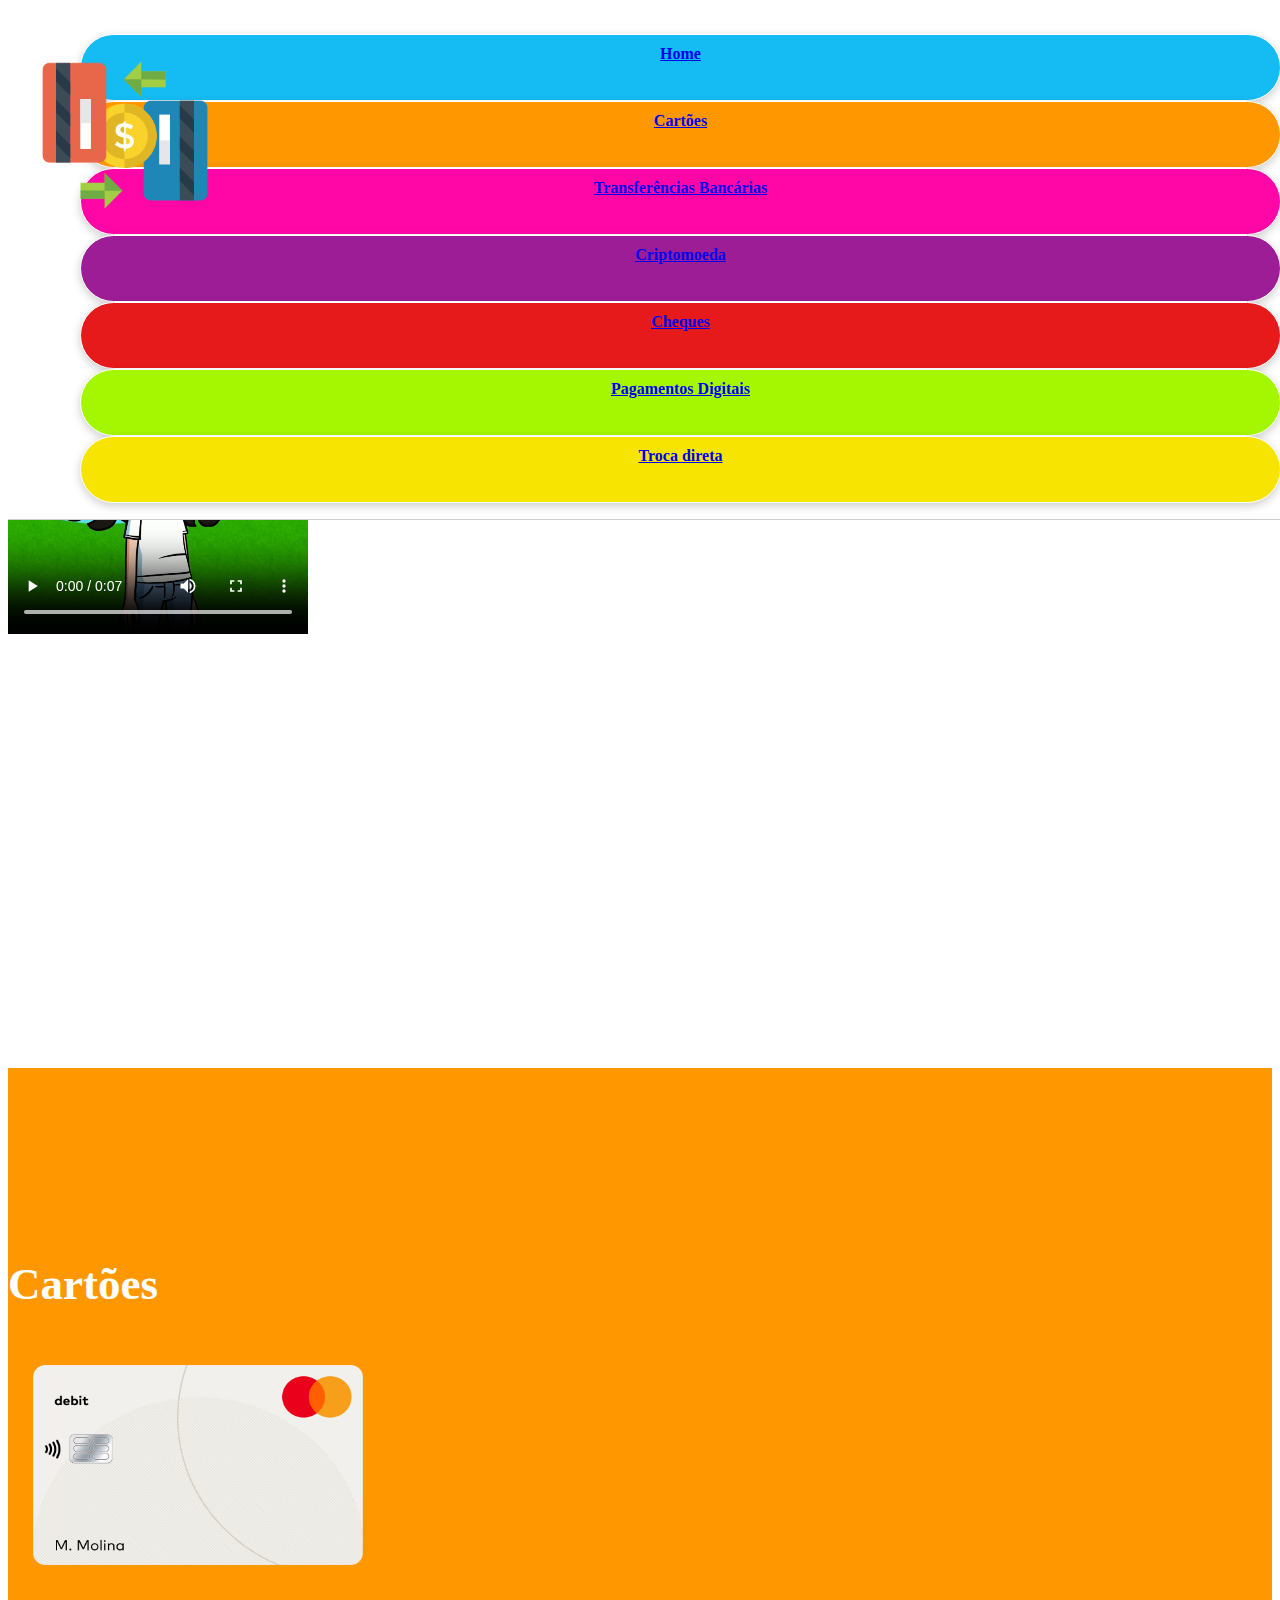
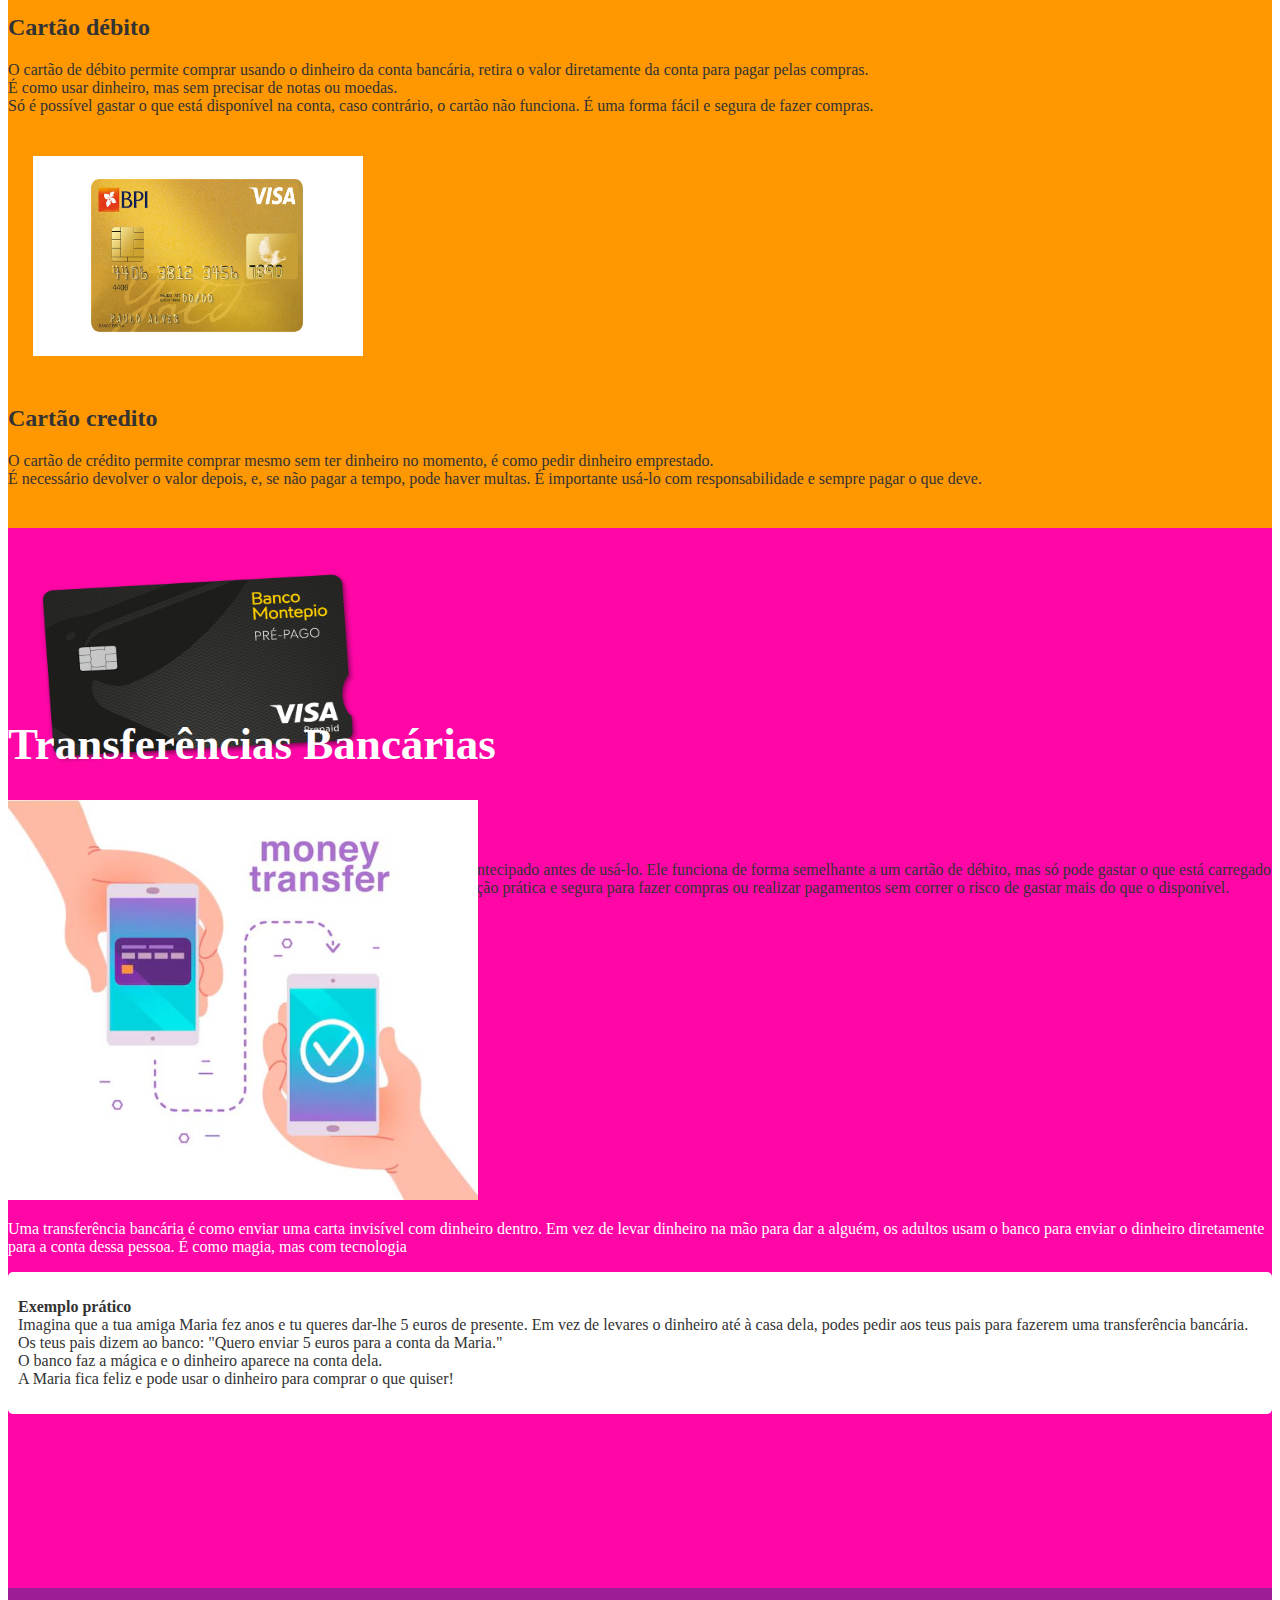
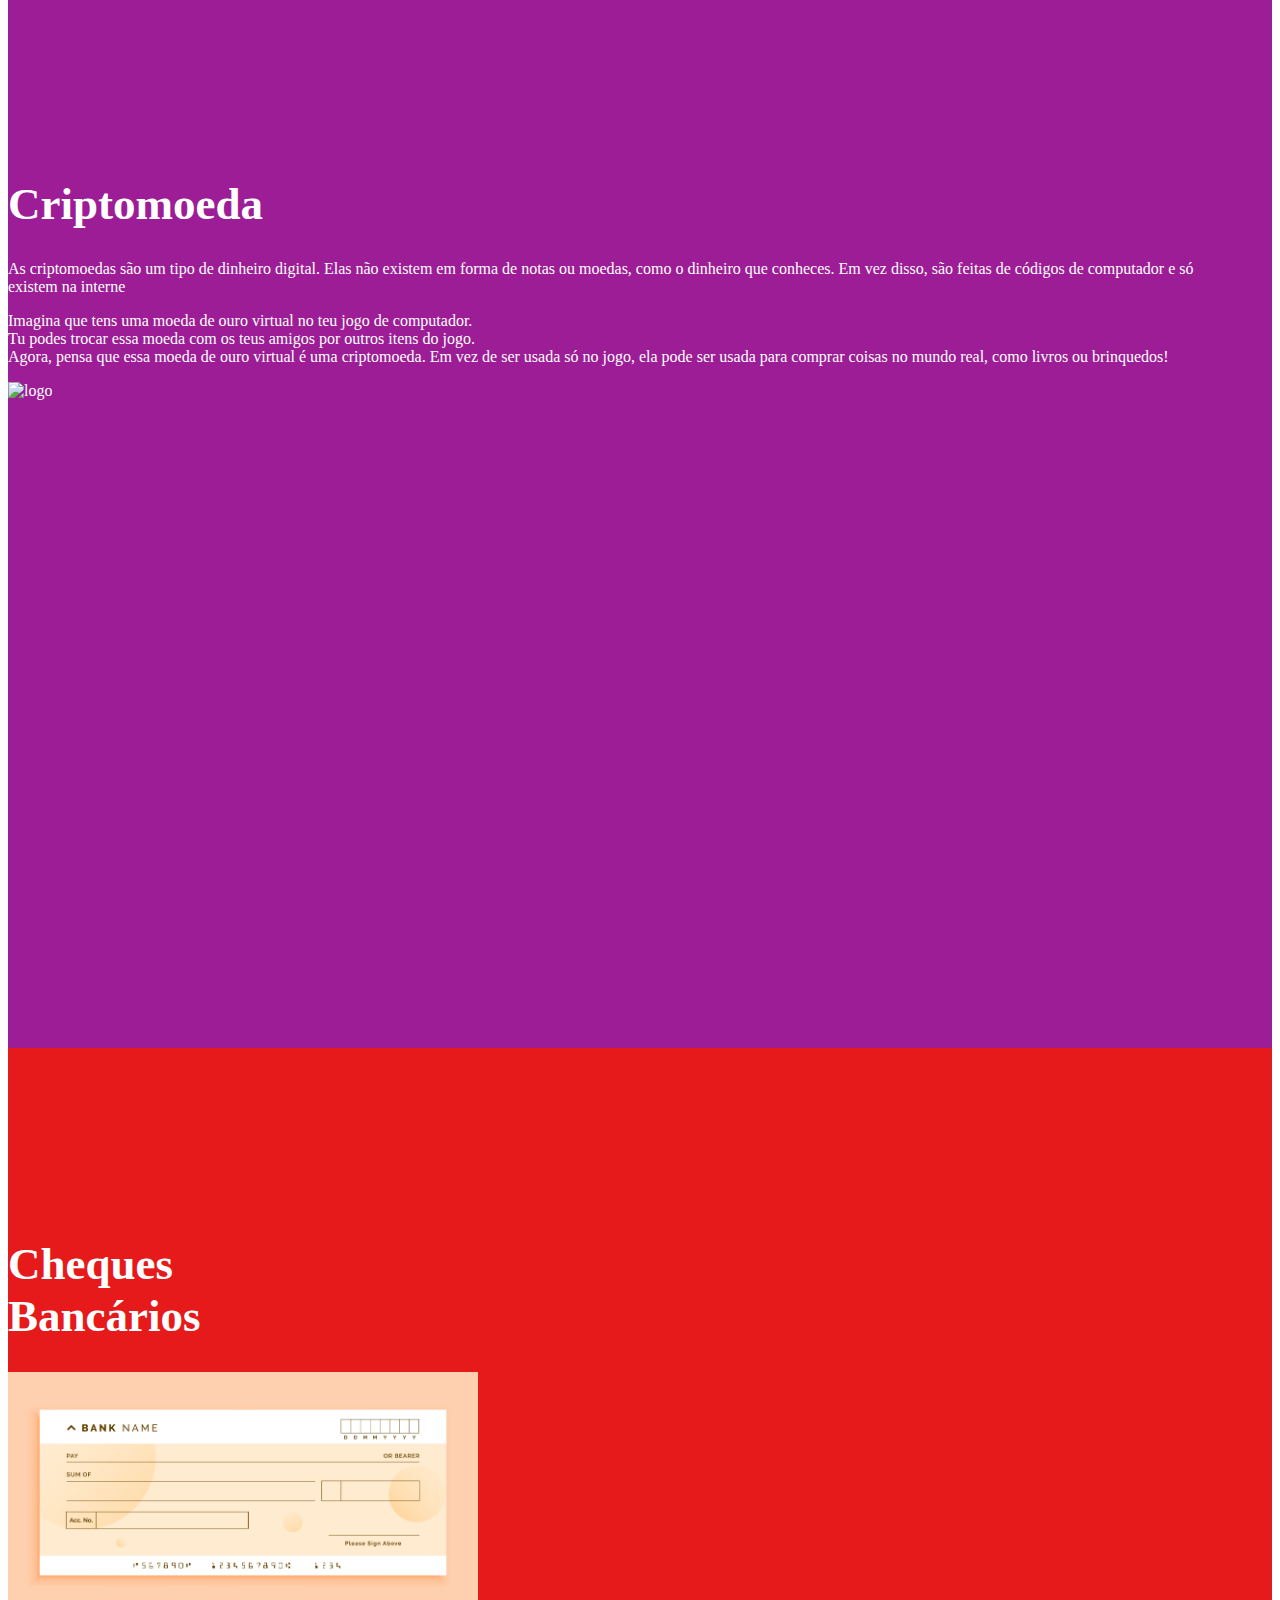
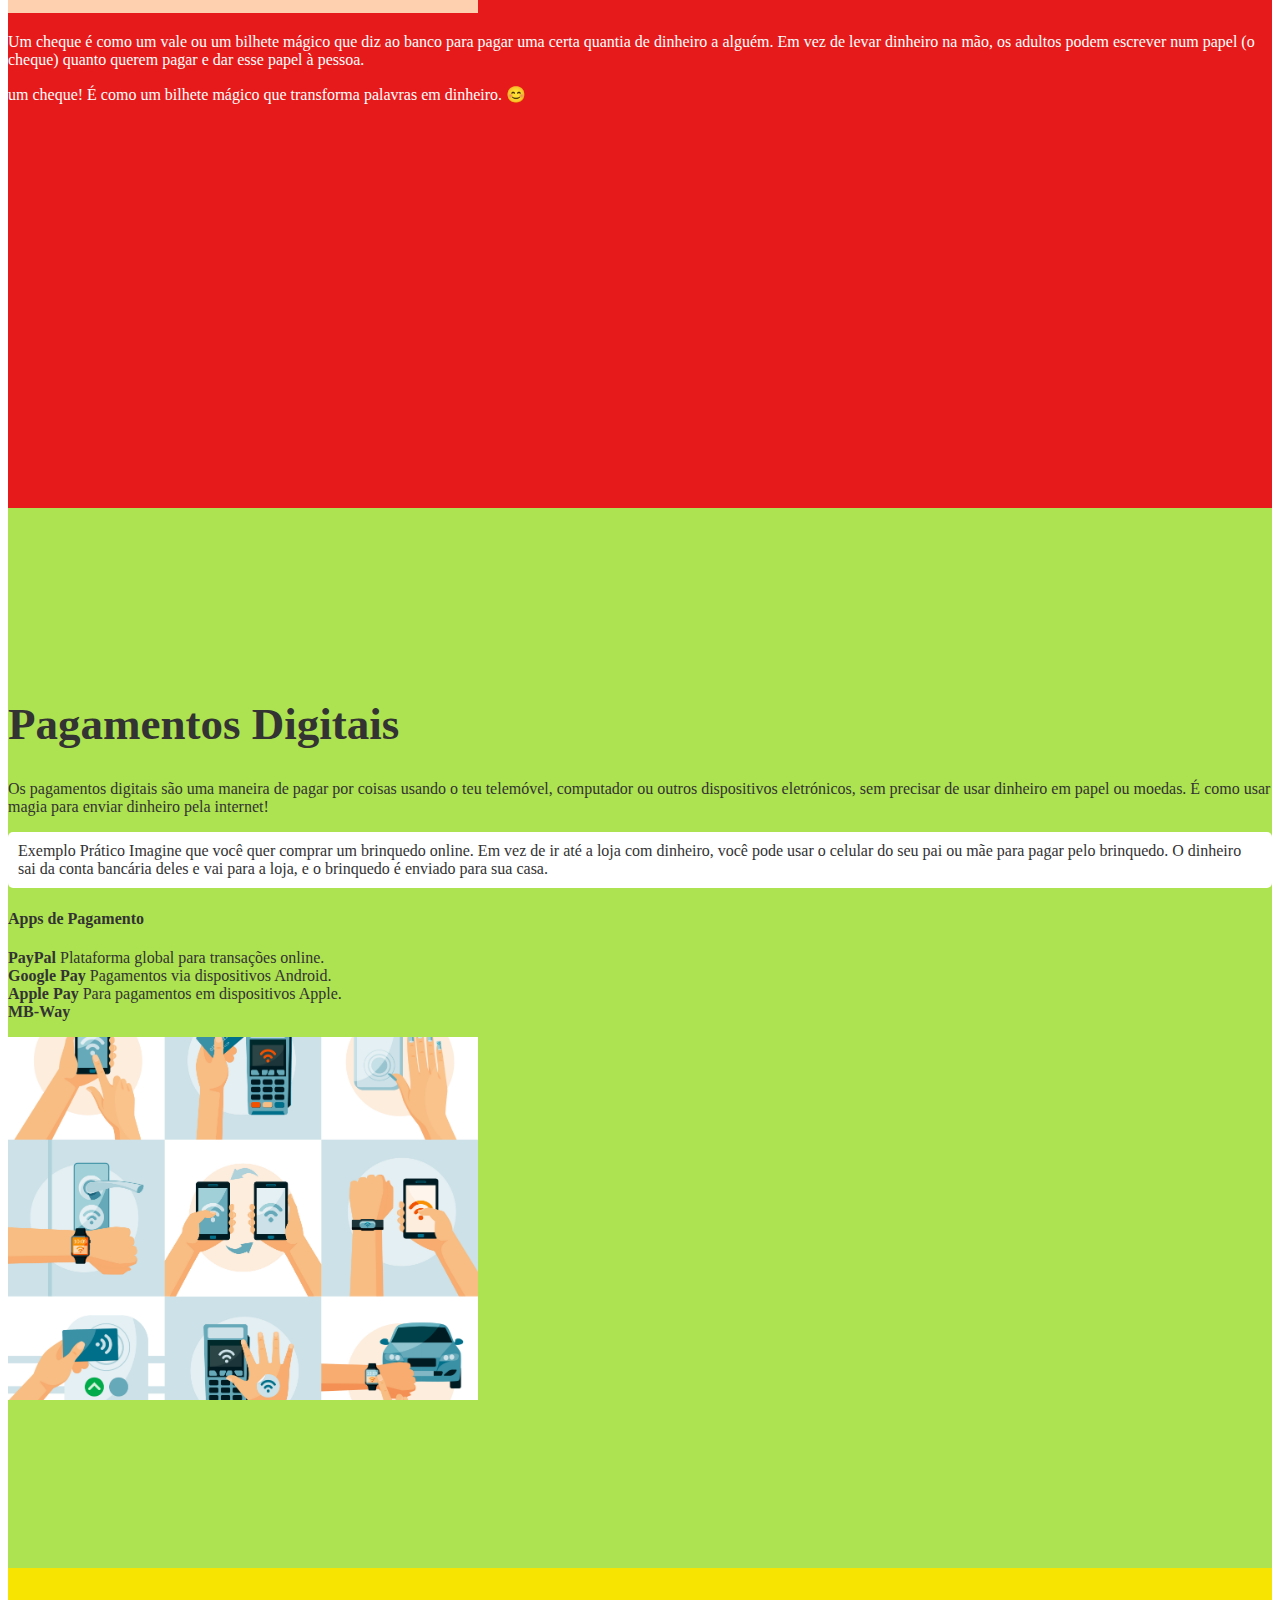
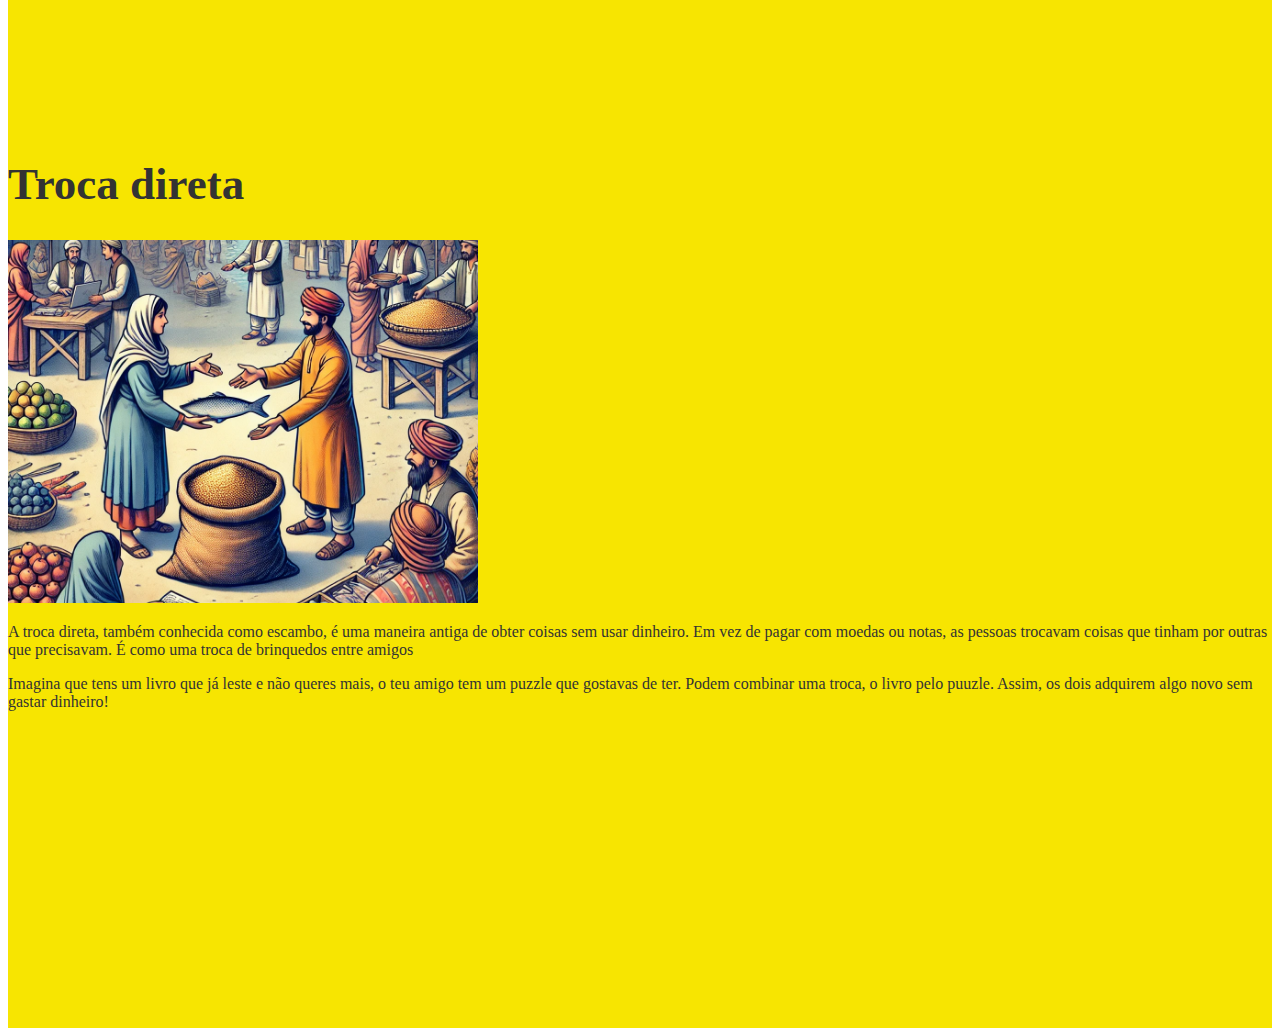
==== index.html @ fa51a108 "v4" ====
<!DOCTYPE html>
<html lang="pt">

<head>

    <meta charset="UTF-8">
    <meta name="viewport" content="width=device-width, initial-scale=1.0">
    <title>Métodos de pagamento </title>
    <link rel="stylesheet" href="styles.css" />
    <link rel="stylesheet" href="https://unpkg.com/aos@next/dist/aos.css" />
    <link href="https://cdn.jsdelivr.net/npm/bootstrap@5.0.2/dist/css/bootstrap.min.css" rel="stylesheet"
        integrity="sha384-EVSTQN3/azprG1Anm3QDgpJLIm9Nao0Yz1ztcQTwFspd3yD65VohhpuuCOmLASjC" crossorigin="anonymous">

</head>

<body>
    <header class="p-3  text-white">
        <div class="container-fluid">
            <div class="d-flex " style=" width: 95%; margin: auto; ">
                <a href="#" class="d-flex align-items-center mb-2 mb-lg-0 text-white text-decoration-none"
                    style="margin-right: 50px;">
                    <img src="log-payment.png" alt="logo" style="    position: absolute;
                    height: 170px;
                    margin-top: 50px;">

                </a>
                <ul class="nav col-12 col-lg-auto me-lg-auto mb-2 justify-content-center mb-md-0 menu-li"
                    style="width: 100%;">
                    <li class="button"><a href="#home" class="nav-link px-2 text-white">Home</a></li>
                    <li class="button"><a href="#page1" class="nav-link px-2 text-white">Cartões</a></li>
                    <li class="button"><a href="#page2" class="nav-link px-2 text-white">Transferências Bancárias</a>
                    </li>
                    <li class="button"><a href="#page3" class="nav-link px-2 text-white">Criptomoeda </a></li>
                    <li class="button"><a href="#page4" class="nav-link px-2 text-white">Cheques</a></li>
                    <li class="button"><a href="#page5" class="nav-link px-2 text-white">Pagamentos Digitais</a></li>
                    <li class="button"><a href="#page6" class="nav-link px-2 text-white">Troca direta</a></li>
                    <!-- <li class="button"><a href="#" class="nav-link px-2 text-white">T </a></li>                                                         -->
                </ul>
            </div>
        </div>
    </header>
    <div class="body-site" id="home" style="height: 100vh">
        <div class="container-xxl">

            <div class="row align-items-center g-lg-5 py-5">
                <div class="col-lg-7 text-center text-lg-start">
                    <h1 class="display-4 fw-bold lh-1 mb-3">Métodos de pagamento </h1>
                    <p class="col-lg-10 fs-4">
                        Olá, pequenos exploradores! 🌟 Bem-vindos ao nosso incrível mundo de descobertas! Hoje, vamos
                        aprender sobre as diferentes formas de pagar pelas coisas que queremos comprar. Já te
                        perguntaste como as pessoas pagam por brinquedos, livros ou gelados? Vem connosco e desvenda
                        esse mistério de forma divertida! 🚀💰
                </div>
                <div class="col-md-10 mx-auto col-lg-5">
                    <div class="p-4 p-md-5 ">
                        <video width="300" height="300" controls autoplay>
                            <source src="Cíntia-VEED.mp4" type="video/mp4">
                            Seu navegador não suporta a reprodução de vídeos.
                        </video>
                    </div>
                </div>
            </div>



        </div>
    </div>
    <div class="body-site" id="page1" style="height: 100vh;  background: #FF9800;">
        <div class="container-xxl">
            <h1 style="color: white;">Cartões</h1>
            <div class="container">
                <div class="row row-cols-1 row-cols-sm-2 row-cols-md-3 g-3">
                    <div class="col">
                        <div class="card shadow-sm">
                            <img src="cdebito.png" alt="logo"
                                style="height: 170px;height: 200px;width: 330px;padding: 25px;margin: auto;">

                            <div class="card-body">
                                <h2>Cartão débito</h2>
                                <p class="card-text">
                                    O cartão de débito permite comprar usando o dinheiro da conta bancária, retira o
                                    valor diretamente da conta para pagar pelas compras.</br> É como usar dinheiro, mas
                                    sem precisar de notas ou moedas. </br>Só é possível gastar o que está disponível na
                                    conta, caso contrário, o cartão não funciona. É uma forma fácil e segura de fazer
                                    compras.
                                </p>
                            </div>
                        </div>
                    </div>
                    <div class="col">
                        <div class="card shadow-sm">
                            <img src="CartaoGold.jpg" alt="logo"
                                style="height: 170px;height: 200px;width: 330px;padding: 25px;margin: auto;">

                            <div class="card-body">
                                <h2>Cartão credito</h2>
                                <p class="card-text">
                                    O cartão de crédito permite comprar mesmo sem ter dinheiro no momento, é como pedir
                                    dinheiro emprestado.</br> É necessário devolver o valor depois, e, se não pagar a
                                    tempo, pode haver multas. É importante usá-lo com responsabilidade e sempre pagar o
                                    que deve.</br></br></br>
                                </p>
                            </div>
                        </div>
                    </div>
                    <div class="col">
                        <div class="card shadow-sm">
                            <img src="cartao-pre-pago.png" alt="logo"
                                style="height: 170px;height: 200px;width: 330px;padding: 25px;margin: auto;">
                            <div class="card-body">

                                <h2>Cartão pré-pago</h2>
                                <p class="card-text">
                                    O cartão pré-pago bancário é um tipo de cartão que se carrega um valor antecipado
                                    antes de usá-lo. Ele funciona de forma semelhante a um cartão de débito, mas só pode
                                    gastar o que está carregado no cartão. Não é necessário ter conta bancária para
                                    usá-lo, e ele é uma opção prática e segura para fazer compras ou realizar pagamentos
                                    sem correr o risco de gastar mais do que o disponível.
                                </p>

                            </div>
                        </div>
                    </div>
                </div>
            </div>
        </div>
    </div>
    <div class="body-site" id="page2" style="height: 100vh; background: #FF07A7;">
        <div class="container-xxl">
            <h1 style="color: white;">Transferências Bancárias</h1>

            <div class="row align-items-center g-lg-5 py-1">
                <div class="col-md-10 mx-auto col-lg-5">
                    <div class="p-4 p-md-5 ">
                        <img src="transfer.JPG" alt="logo" style="width: 470px;object-fit: cover;height: 400px;">
                    </div>
                </div>
                <div class="col-lg-7 text-center text-lg-start" style="color: white;">
                    <p class="  fs-5">
                        Uma transferência bancária é como enviar uma carta invisível com dinheiro dentro. Em vez de
                        levar dinheiro na mão para dar a alguém, os adultos usam o banco para enviar o dinheiro
                        diretamente para a conta dessa pessoa. É como magia, mas com tecnologia
                    </p>
                    <div style="background-color: white;
                    padding: 10px;
                    border-radius: 5px; color: #333">
                    <p class="  fs-6">
                        <b>Exemplo prático</b> </br>
                        Imagina que a tua amiga Maria fez anos e tu queres dar-lhe 5 euros de presente. Em vez de
                        levares o dinheiro até à casa dela, podes pedir aos teus pais para fazerem uma transferência
                        bancária.
                        </br>
                        Os teus pais dizem ao banco: "Quero enviar 5 euros para a conta da Maria."
                        </br>
                        O banco faz a mágica e o dinheiro aparece na conta dela.
                        </br>
                        A Maria fica feliz e pode usar o dinheiro para comprar o que quiser!
                    </p>
</div>
                </div>
            </div>
        </div>
    </div>
        <div class="body-site" id="page3" style="height: 100vh; background: #9D1D96;">
            <div class="container-xxl" style="color: white;">
                <h1>Criptomoeda </h1>

                <div class="row align-items-center g-lg-5 py-1">
                    <div class="col-lg-7 text-center text-lg-start" style="color: white;">
                        <p class="  fs-5">
                            As criptomoedas são um tipo de dinheiro digital. Elas não existem em forma de notas ou moedas, como o dinheiro que conheces. Em vez disso, são feitas de códigos de computador e só existem na interne
                        </p>

                        <p class="  fs-6">
                            Imagina que tens uma moeda de ouro virtual no teu jogo de computador.
                        </br>
                            Tu podes trocar essa moeda com os teus amigos por outros itens do jogo.
                        </br>
                            Agora, pensa que essa moeda de ouro virtual é uma criptomoeda. Em vez de ser usada só no jogo, ela pode ser usada para comprar coisas no mundo real, como livros ou brinquedos!
                            
                        </p>
                  
                    </div>
                    <div class="col-md-10 mx-auto col-lg-5">
                        <div class="p-4 p-md-5 ">
                            <img src="criptomoeda.JPG" alt="logo" style="width: 470px;object-fit: cover;height: 400px;">
                        </div>
                    </div>
                </div>

            </div>
        </div>
        <div class="body-site" id="page4" style="height: 100vh; background: #E61A1A;">

            <div class="container-xxl">
                <h1 style="color: white;">Cheques </br> Bancários

                </h1>
                <div class="row align-items-center g-lg-5 py-1">

                    <div class="col-md-10 mx-auto col-lg-5">
                        <div class="p-4 p-md-5 ">
                            <img src="cheque.jpg" alt="logo" style="width: 470px;object-fit: cover; ">
                        </div>
                    </div>
                    <div class="col-lg-7 text-center text-lg-start" style="color: white;">
                        <p class="  fs-4">
                            Um cheque é como um vale ou um bilhete mágico que diz ao banco para pagar uma certa quantia de dinheiro a alguém. Em vez de levar dinheiro na mão, os adultos podem escrever num papel (o cheque) quanto querem pagar e dar esse papel à pessoa.

                        </p>
                        <p class="  fs-4">um cheque! É como um bilhete mágico que transforma palavras em dinheiro. 😊
</p>
                    </div>
                </div>
            </div>
        </div>
        <div class="body-site" id="page5" style="height: 100vh;  background: #ADE250;">

            <div class="container-xxl">
                <h1>Pagamentos Digitais</h1>
                <div class="row align-items-center g-lg-5 py-0">

 
                    <div class="col-lg-7 text-center text-lg-start"  style="margin-top: 0; margin-bottom: 0;" >
                        <p class="  fs-4">
                            
                            Os pagamentos digitais são uma maneira de pagar por coisas usando o teu telemóvel, computador ou outros dispositivos eletrónicos, sem precisar de usar dinheiro em papel ou moedas. É como usar magia para enviar dinheiro pela internet!


                        </p>
                        <p style="background-color: white;
                        padding: 10px;
                        border-radius: 5px;">Exemplo Prático
                            Imagine que você quer comprar um brinquedo online. Em vez de ir até a loja com dinheiro, você pode usar o celular do seu pai ou mãe para pagar pelo brinquedo. O dinheiro sai da conta bancária deles e vai para a loja, e o brinquedo é enviado para sua casa.</p>
                        <h4>Apps de Pagamento</h4>
                        <ul style="    list-style: none;
                        padding-left: 0;
                        margin-left: 0;">
                        <li><b>PayPal</b>  Plataforma global para transações online.</li>
                        <li><b>Google Pay</b> Pagamentos via dispositivos Android.</li>
                        <li><b>Apple Pay </b> Para pagamentos em dispositivos Apple.</li>
                        <li><b>MB-Way</b></li>
                    </ul>


                    </div>
                        <div class="col-md-10 mx-auto col-lg-5">
                            <div class="p-4 p-md-5 ">
                                <img src="2869.jpg" alt="logo" style="width: 470px;object-fit: cover;max-height: 363px; ">
                            </div>
                        </div>
                    </div>
            </div>

        </div>
        <div class="body-site" id="page6" style="height: 100vh; background: #F7E501;">

            <div class="container-xxl">
                <h1>Troca direta</h1>

                <div class="row align-items-center g-lg-5 py-1">


                        <div class="col-md-10 mx-auto col-lg-5">
                            <div class="p-4 p-md-5 ">
                                <img src="troca.jpg" alt="logo" style="width: 470px;object-fit: cover; max-height: 363px;">
                            </div>
                        </div>
                        
                    <div class="col-lg-7 text-center text-lg-start"  >
                        <p class="  fs-4">
                            
                            A troca direta, também conhecida como escambo, é uma maneira antiga de obter coisas sem usar dinheiro. Em vez de pagar com moedas ou notas, as pessoas trocavam coisas que tinham por outras que precisavam. É como uma troca de brinquedos entre amigos

                        </p>
                        <p class="  fs-4">
                            
                            Imagina que tens um livro que já leste e não queres mais, o teu amigo tem um puzzle que gostavas de ter. Podem combinar uma troca, o livro pelo puuzle. Assim, os dois adquirem  algo novo sem gastar dinheiro!
                        </p>

                    </ul>


                    </div>
                    </div>
            </div>

            </div>
        </div>
        <script src="https://cdn.jsdelivr.net/npm/bootstrap@5.0.2/dist/js/bootstrap.bundle.min.js"
            integrity="sha384-MrcW6ZMFYlzcLA8Nl+NtUVF0sA7MsXsP1UyJoMp4YLEuNSfAP+JcXn/tWtIaxVXM"
            crossorigin="anonymous"></script>
</body>

</html>
---- styles.css ----
body {
	color: #333 !important;
}

header {
	border-bottom: 1px solid #ccc;
	background-color: #fff;
	min-height: 125px;
	align-content: center;
	position: fixed;
	width: 100%;
	top: 0;
	z-index: 9;
}

.menu-li li {
	min-width: 120px;
	min-height: 45px;
	border-radius: 40px;
	display: flex;
	flex-direction: row;
	justify-content: center;
	padding: 10px;
	font-weight: 600;
	margin-right: 15px;
	border: 1px solid #fff;
	box-shadow: 0 3px 10px rgba(0, 0, 0, 0.2);
}

.menu-li li:nth-child(1) {
	background-color: #14BCF3;
}

.menu-li li:nth-child(2) {
	background-color: #FF9800;
}

.menu-li li:nth-child(3) {
	background-color: #FF07A7;
}

.menu-li li:nth-child(4) {
	background-color: #9D1D96;
}

.menu-li li:nth-child(5) {
	background-color: #E61A1A;
}

.menu-li li:nth-child(6) {
	background-color: #A5F701;
}

.menu-li li:nth-child(7) {
	background-color: #F7E501;
}

.menu-li li:nth-child(8) {
	background-color: #009515;
}

.button {
	background-color: #3498db;
	color: white;
	padding: 10px 20px;
	font-size: 16px;
	border: none;
	border-radius: 5px;
	cursor: pointer;
	transition: transform 0.3s ease, box-shadow 0.3s ease;
}

.button:hover {
	transform: scale(1.1);
	box-shadow: 0 4px 15px rgba(0, 0, 0, 0.2);
}

.button:active {
	animation: vibrar 0.2s linear 2;
}

.body-site {
	padding-top: 160px;
}

h1 {
	font-size: 45px !important;
	font-weight: 700 !important;
}

@keyframes vibrar {
	0% {
		transform: translateX(0);
	}

	25% {
		transform: translateX(-3px);
	}

	50% {
		transform: translateX(3px);
	}

	75% {
		transform: translateX(-3px);
	}

	100% {
		transform: translateX(0);
	}
}
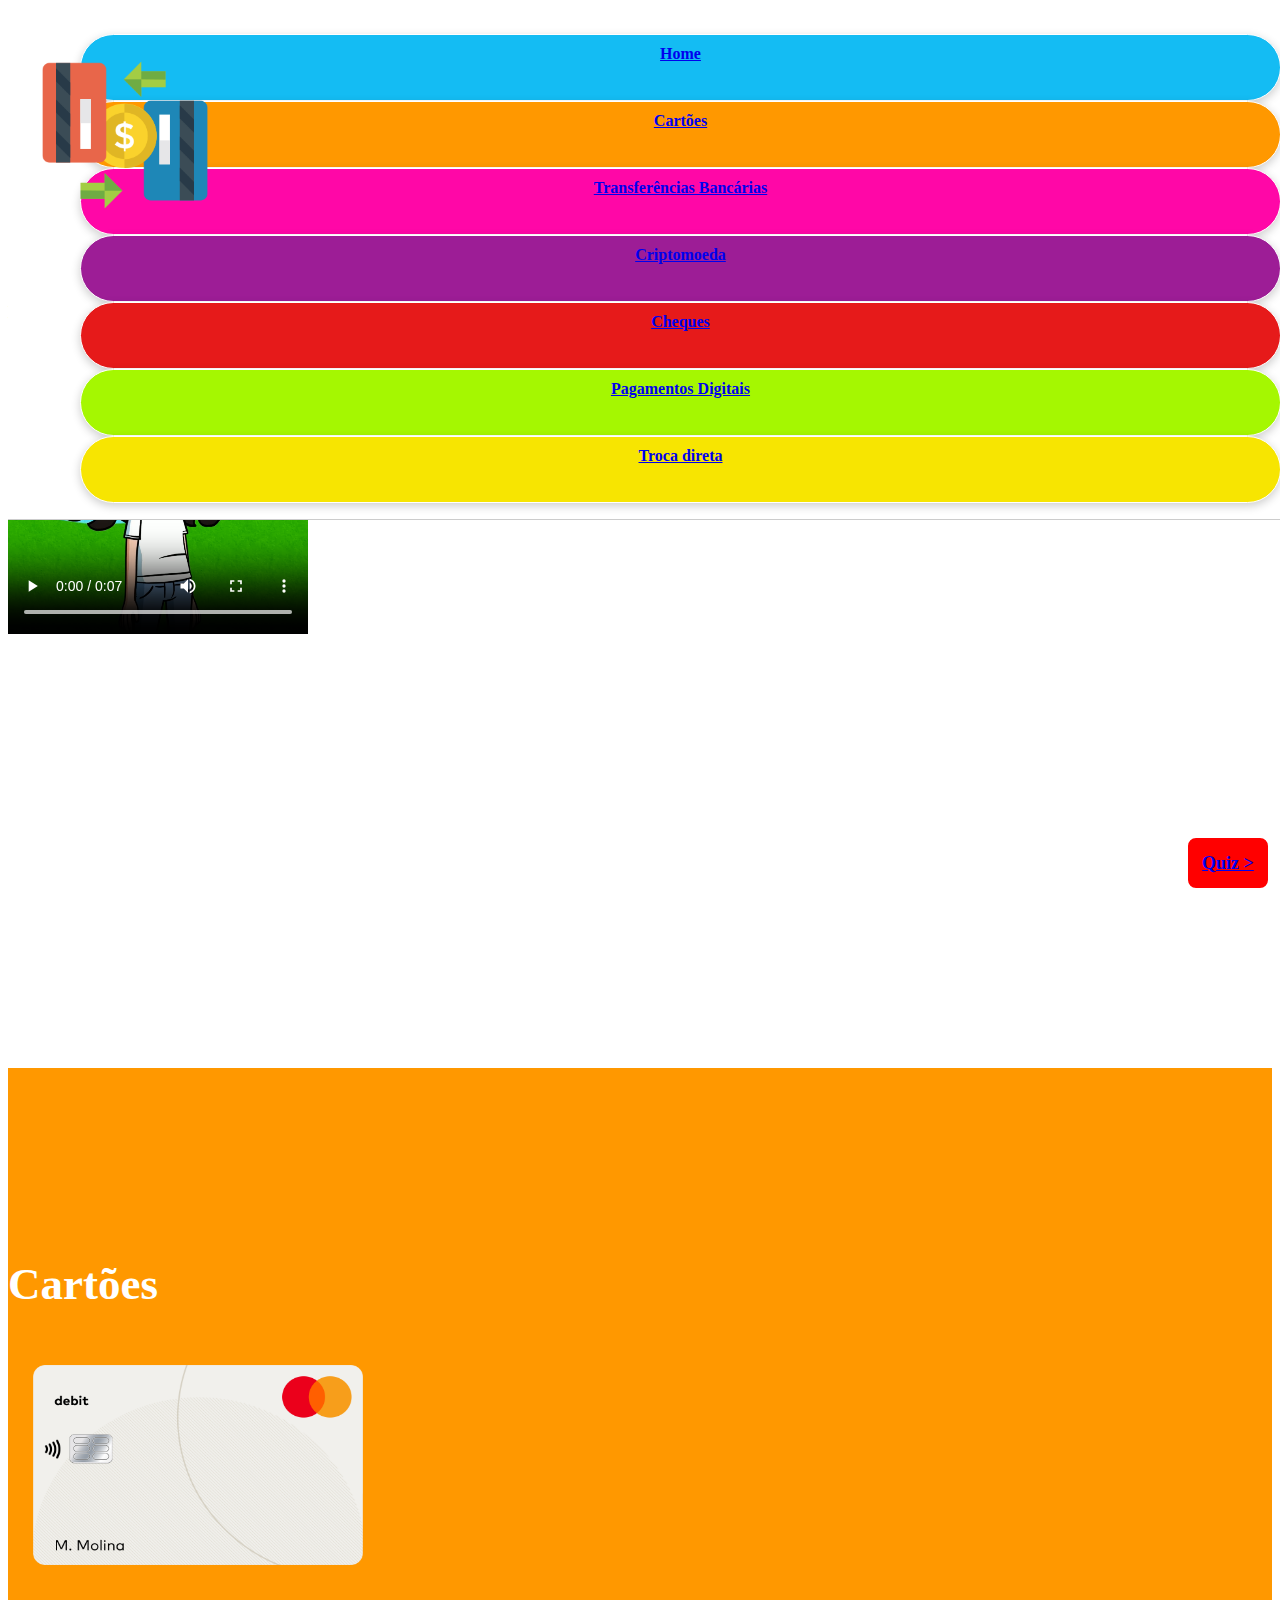
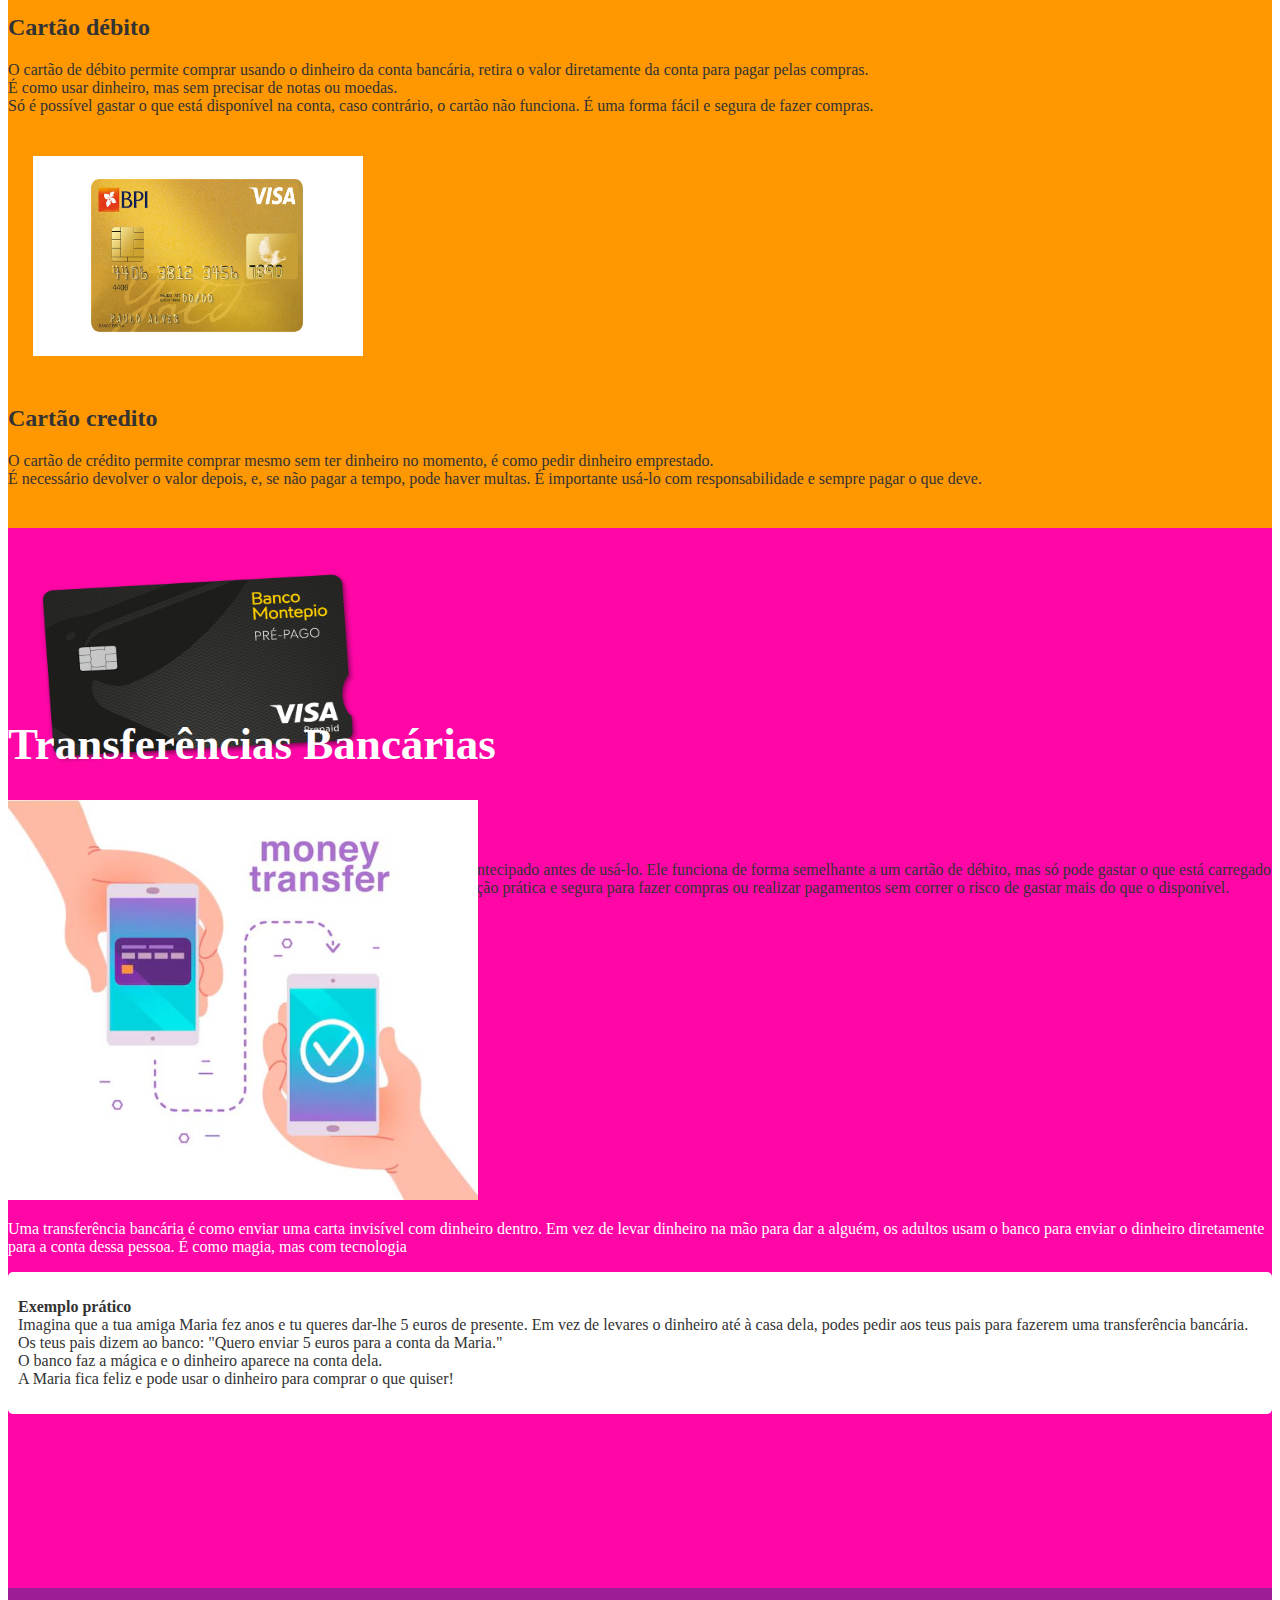
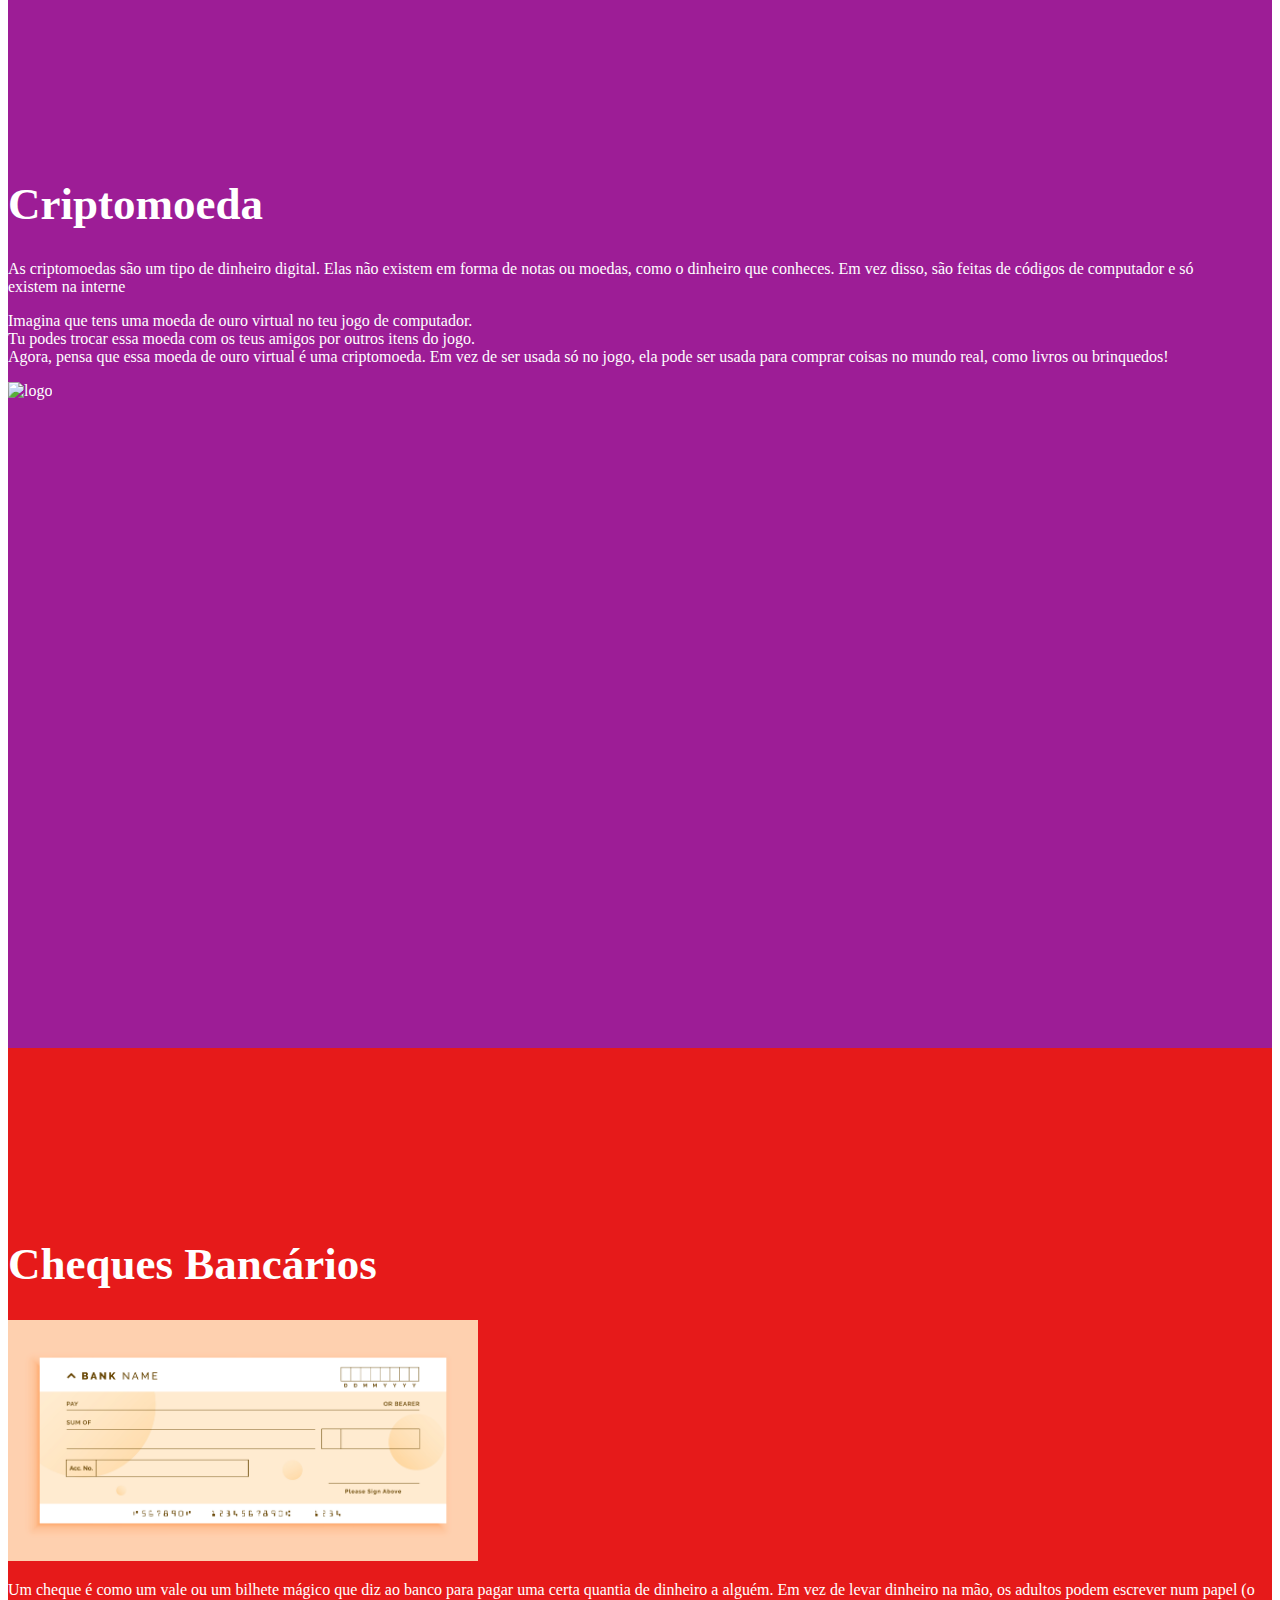
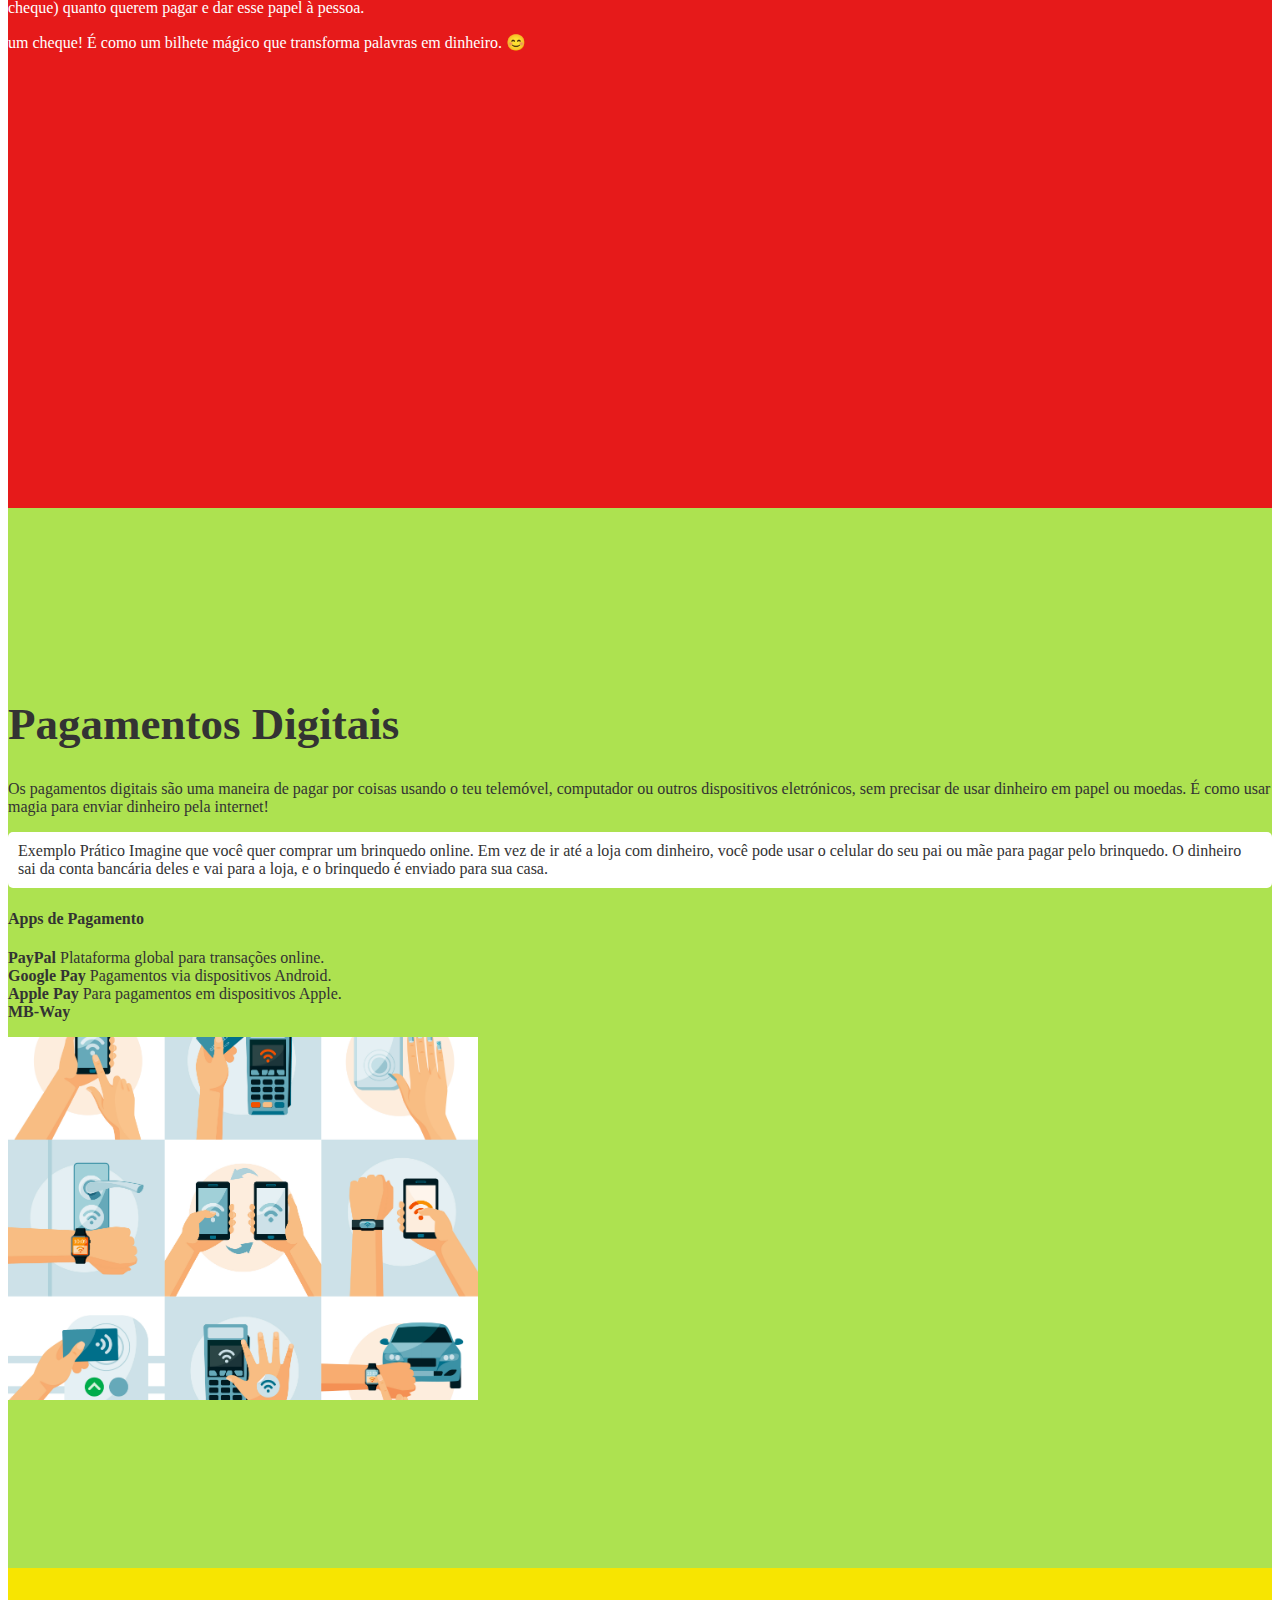
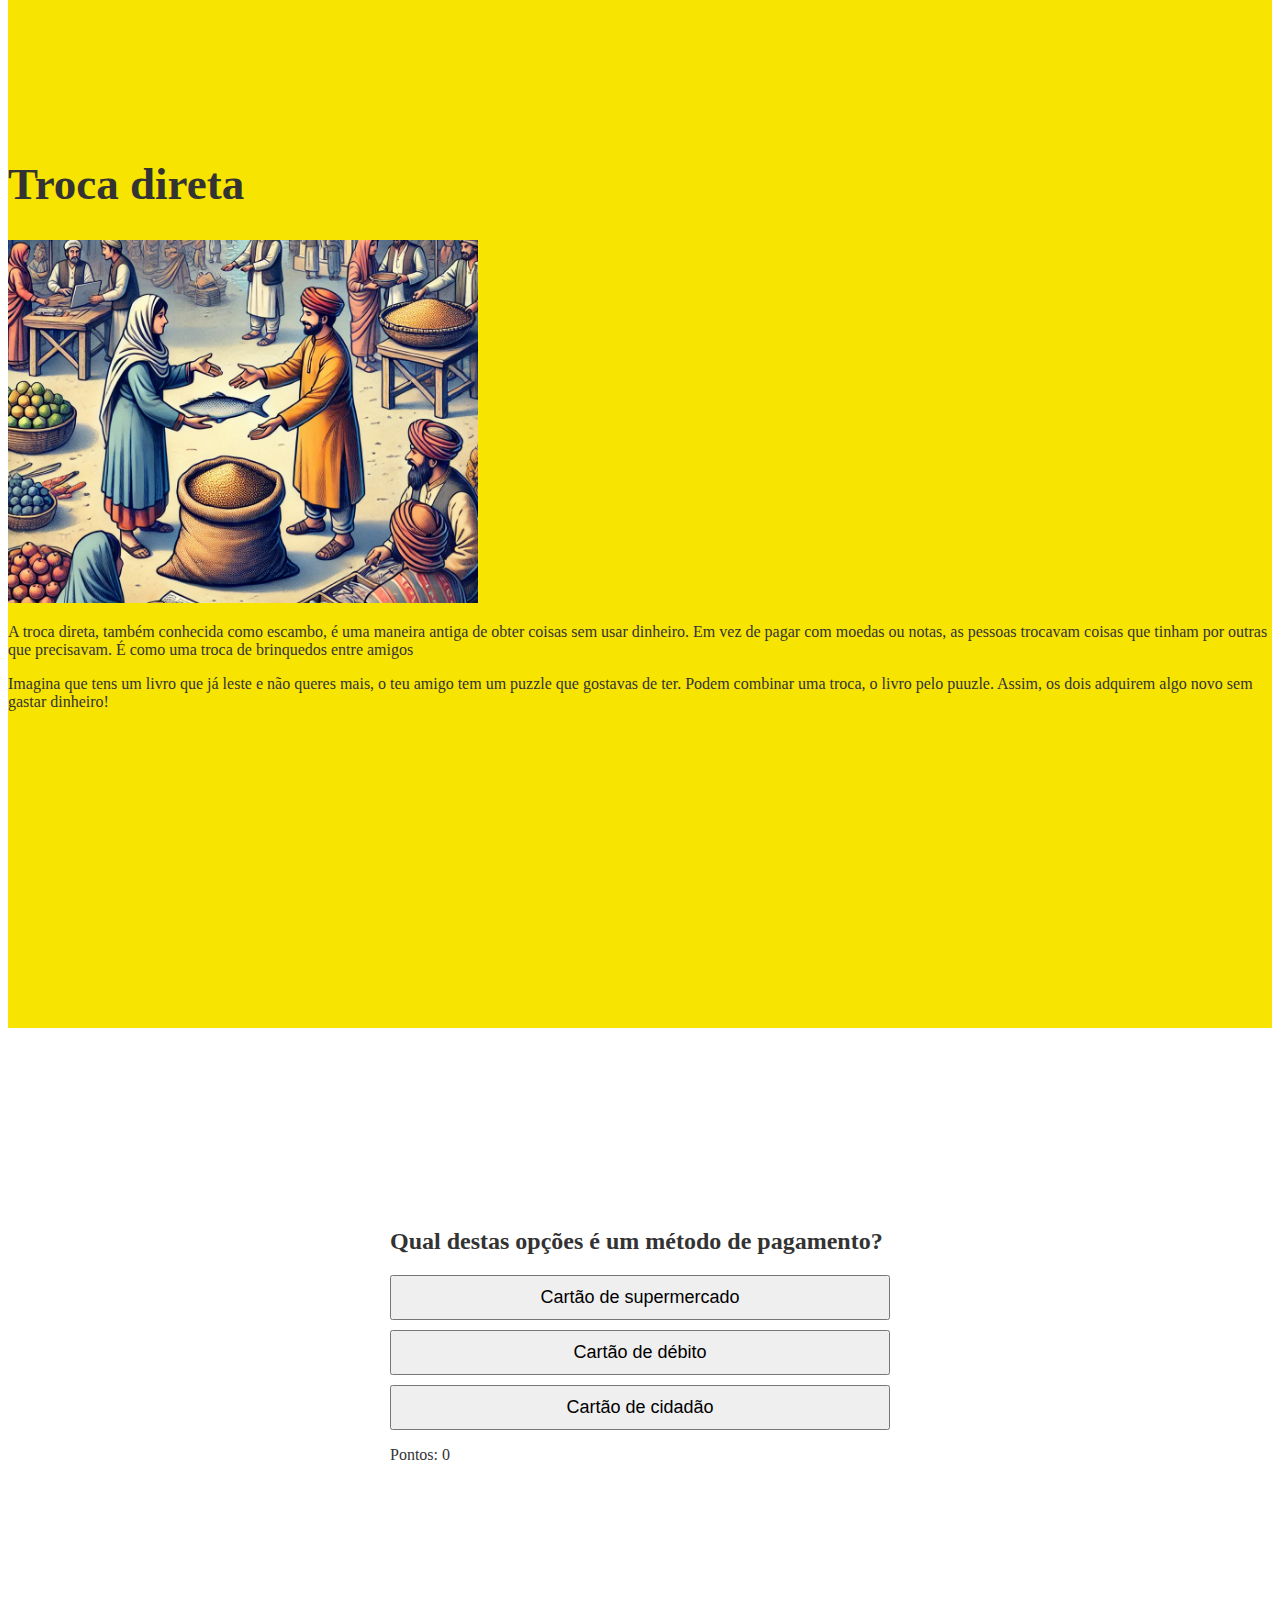
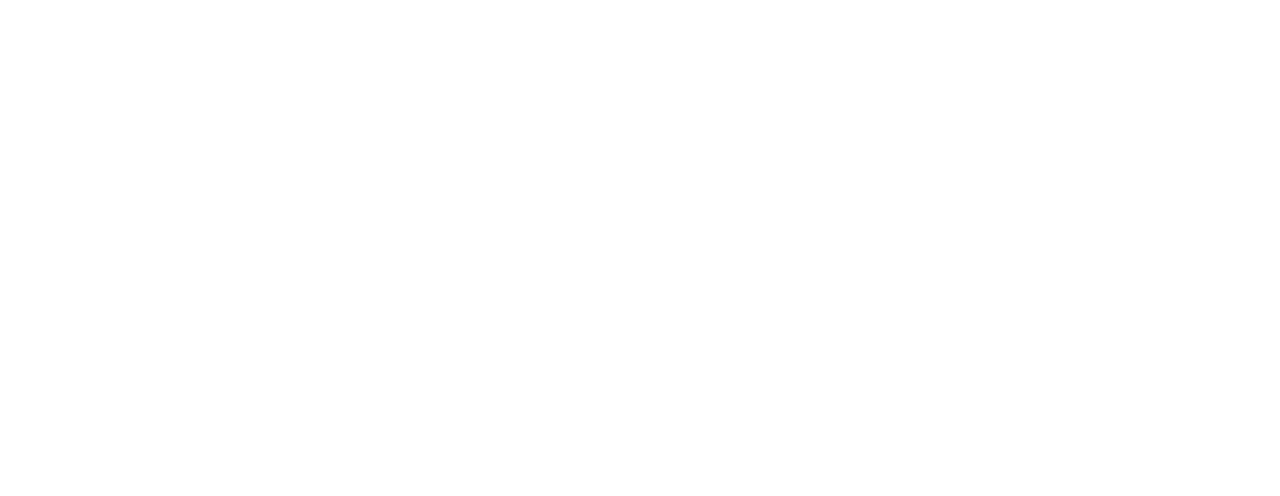
==== commit cc069d6b: "v6" ====
--- a/index.html
+++ b/index.html
@@ -10,7 +10,10 @@
     <link rel="stylesheet" href="https://unpkg.com/aos@next/dist/aos.css" />
     <link href="https://cdn.jsdelivr.net/npm/bootstrap@5.0.2/dist/css/bootstrap.min.css" rel="stylesheet"
         integrity="sha384-EVSTQN3/azprG1Anm3QDgpJLIm9Nao0Yz1ztcQTwFspd3yD65VohhpuuCOmLASjC" crossorigin="anonymous">
-
+        <style>
+            .quiz-container { max-width: 500px; margin: auto; padding: 20px; border-radius: 10px; }
+            button { display: block; width: 100%; margin: 10px 0; padding: 10px; font-size: 18px; cursor: pointer; }
+        </style>
 </head>
 
 <body>
@@ -39,6 +42,8 @@
             </div>
         </div>
     </header>
+    <a href="#page7" class="btquiz text-white">Quiz > </a>
+
     <div class="body-site" id="home" style="height: 100vh">
         <div class="container-xxl">
 
@@ -193,7 +198,7 @@
         <div class="body-site" id="page4" style="height: 100vh; background: #E61A1A;">
 
             <div class="container-xxl">
-                <h1 style="color: white;">Cheques </br> Bancários
+                <h1 style="color: white;">Cheques  Bancários
 
                 </h1>
                 <div class="row align-items-center g-lg-5 py-1">
@@ -287,6 +292,78 @@
 
             </div>
         </div>
+
+        <div class="body-site" id="page7" style="height: 100vh; background: #FFF;">
+            <div class="container-xxl">
+                <div class="quiz-container">
+                    <h2 id="pergunta">Carregando...</h2>
+                    <div id="opcoes"></div>
+                    <p id="feedback"></p>
+                    <p>Pontos: <span id="pontos">0</span></p>
+                    <button id="reiniciar" style="display: none;" onclick="reiniciarJogo()">Reiniciar Jogo</button>
+                </div>
+            
+                <script>
+                    const perguntas = [
+                        { pergunta: "Qual destas opções é um método de pagamento?", opcoes: ["Cartão de supermercado", "Cartão de débito", "Cartão de cidadão"], resposta: "Cartão de débito" },
+                        { pergunta: "O que é uma transferência bancária?", opcoes: ["Quando alguém envia dinheiro de uma conta para outra.", "Quando sacamos dinheiro do banco e guardamos em casa.", "Quando pagamos uma compra com dinheiro em espécie."], resposta: "Quando alguém envia dinheiro de uma conta para outra." },
+                        { pergunta: "O que é a criptomoeda?", opcoes: ["Uma moeda feita de papel e distribuída pelos bancos.", "Um brinquedo usado para jogar videogame.", " Um tipo de dinheiro digital que funciona na internet"], resposta: "Um tipo de dinheiro digital que funciona na internet" },
+                        { pergunta: "O que são cheques bancários?", opcoes: ["Um cartão de crédito usado para fazer compras", "Um papel especial usado para pagar alguém com dinheiro da conta bancária.", " Um cofre onde guardamos dinheiro no banco. "], resposta: "Um papel especial usado para pagar alguém com dinheiro da conta bancária." },
+                    ];
+                    
+                    let indice = 0;
+                    let pontos = 0;
+                    
+                    function carregarPergunta() {
+                        if (indice >= perguntas.length) {
+                            document.getElementById("pergunta").textContent = "Fim do jogo!";
+                            document.getElementById("opcoes").innerHTML = "";
+                            document.getElementById("reiniciar").style.display = "block";
+                            return;
+                        }
+                        let q = perguntas[indice];
+                        document.getElementById("pergunta").textContent = q.pergunta;
+                        document.getElementById("opcoes").innerHTML = "";
+                        q.opcoes.forEach(opcao => {
+                            let btn = document.createElement("button");
+                            btn.textContent = opcao;
+                            btn.onclick = () => verificarResposta(opcao);
+                            document.getElementById("opcoes").appendChild(btn);
+                        });
+                    }
+                    
+                    function verificarResposta(opcaoEscolhida) {
+                        let q = perguntas[indice];
+                        let feedback = document.getElementById("feedback");
+                        if (opcaoEscolhida === q.resposta) {
+                            feedback.textContent = "Correto!";
+                            feedback.style.color = "green";
+                            pontos++;
+                            document.getElementById("pontos").textContent = pontos;
+                        } else {
+                            feedback.textContent = "Errado!";
+                            feedback.style.color = "red";
+                        }
+                        setTimeout(() => {
+                            feedback.textContent = "";
+                            indice++;
+                            carregarPergunta();
+                        }, 1000);
+                    }
+                    
+                    function reiniciarJogo() {
+                        indice = 0;
+                        pontos = 0;
+                        document.getElementById("pontos").textContent = pontos;
+                        document.getElementById("reiniciar").style.display = "none";
+                        carregarPergunta();
+                    }
+                    
+                    carregarPergunta();
+                </script>
+            </div>
+        </div>
+
         <script src="https://cdn.jsdelivr.net/npm/bootstrap@5.0.2/dist/js/bootstrap.bundle.min.js"
             integrity="sha384-MrcW6ZMFYlzcLA8Nl+NtUVF0sA7MsXsP1UyJoMp4YLEuNSfAP+JcXn/tWtIaxVXM"
             crossorigin="anonymous"></script>
--- a/styles.css
+++ b/styles.css
@@ -108,4 +108,21 @@
 	100% {
 		transform: translateX(0);
 	}
+}
+
+.btquiz {
+	position: fixed;
+	bottom: 0;
+	background: red;
+	right: 0;
+	height: 50px;
+	width: 80px;
+	border-radius: 10px;
+	display: flex;
+	justify-content: center;
+	align-items: center;
+	margin: 10px;
+	border: solid 2px white;
+	font-size: 18px;
+	font-weight: 600;
 }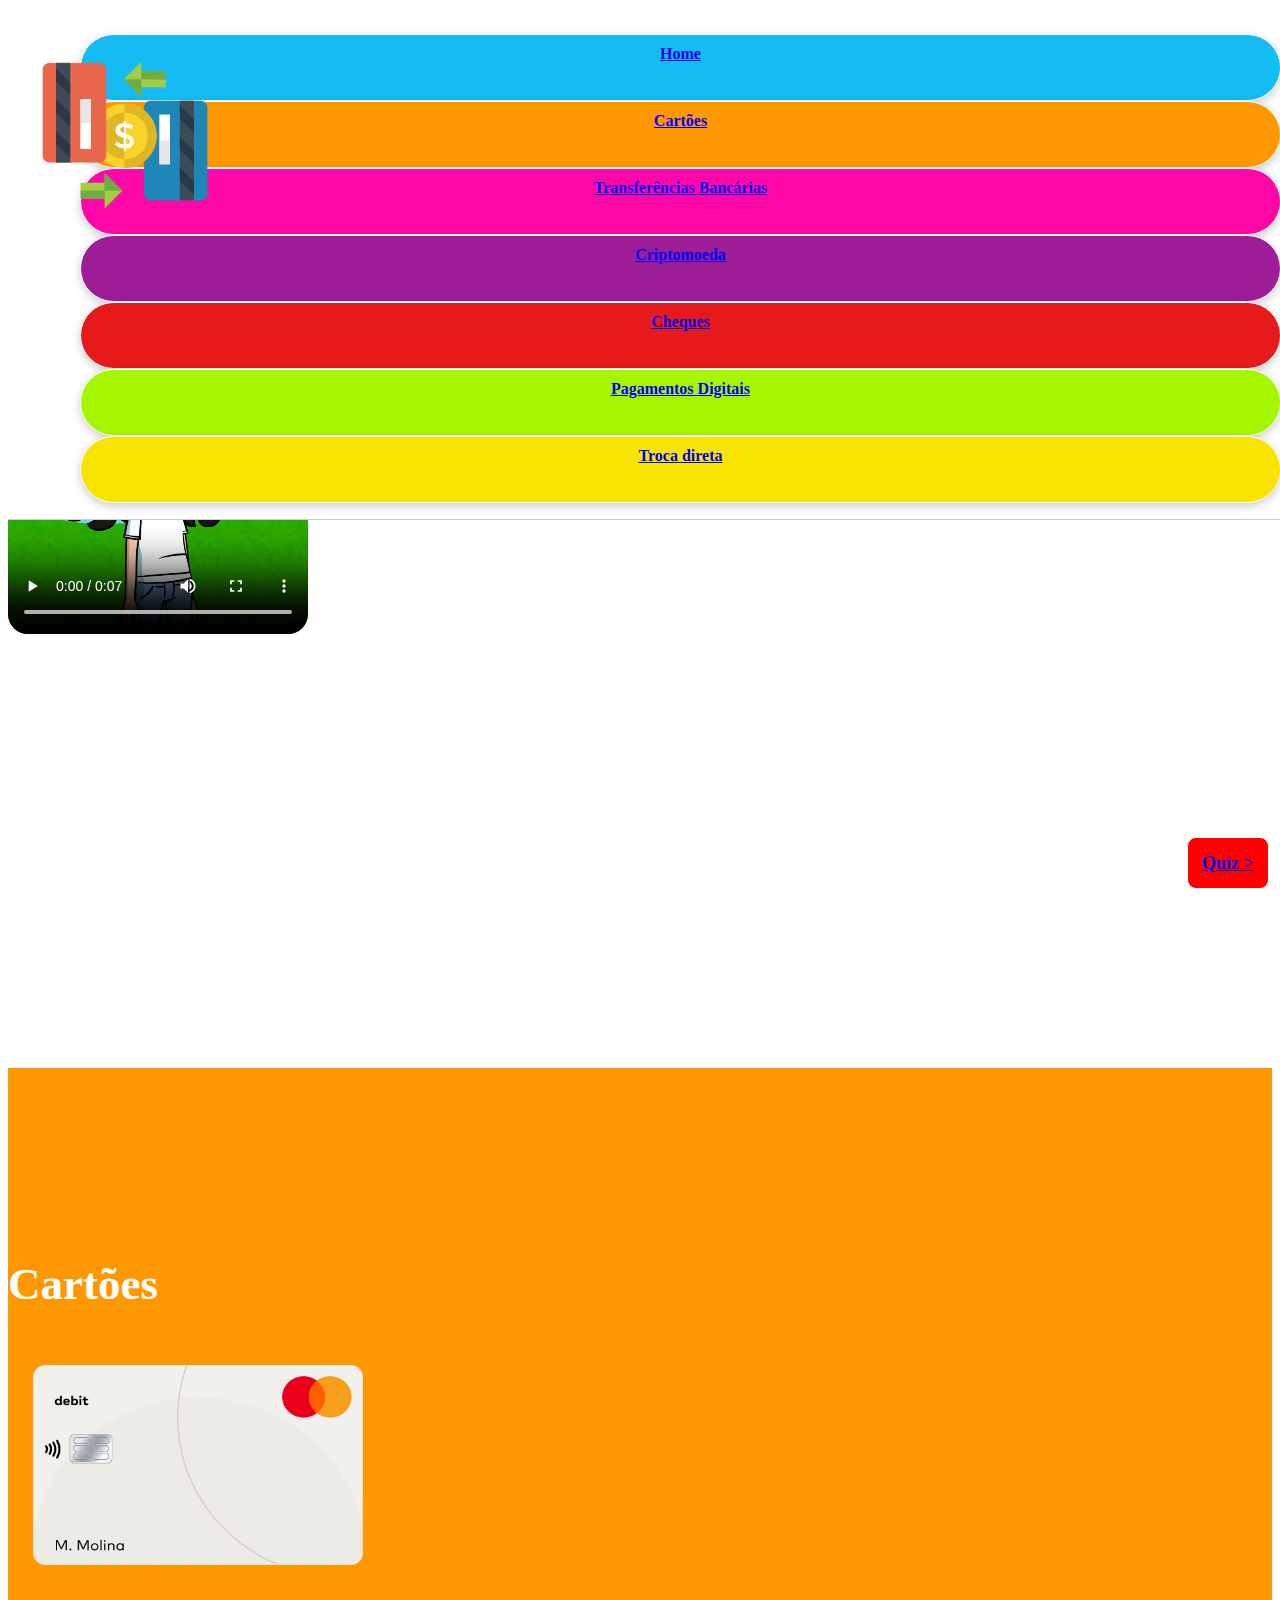
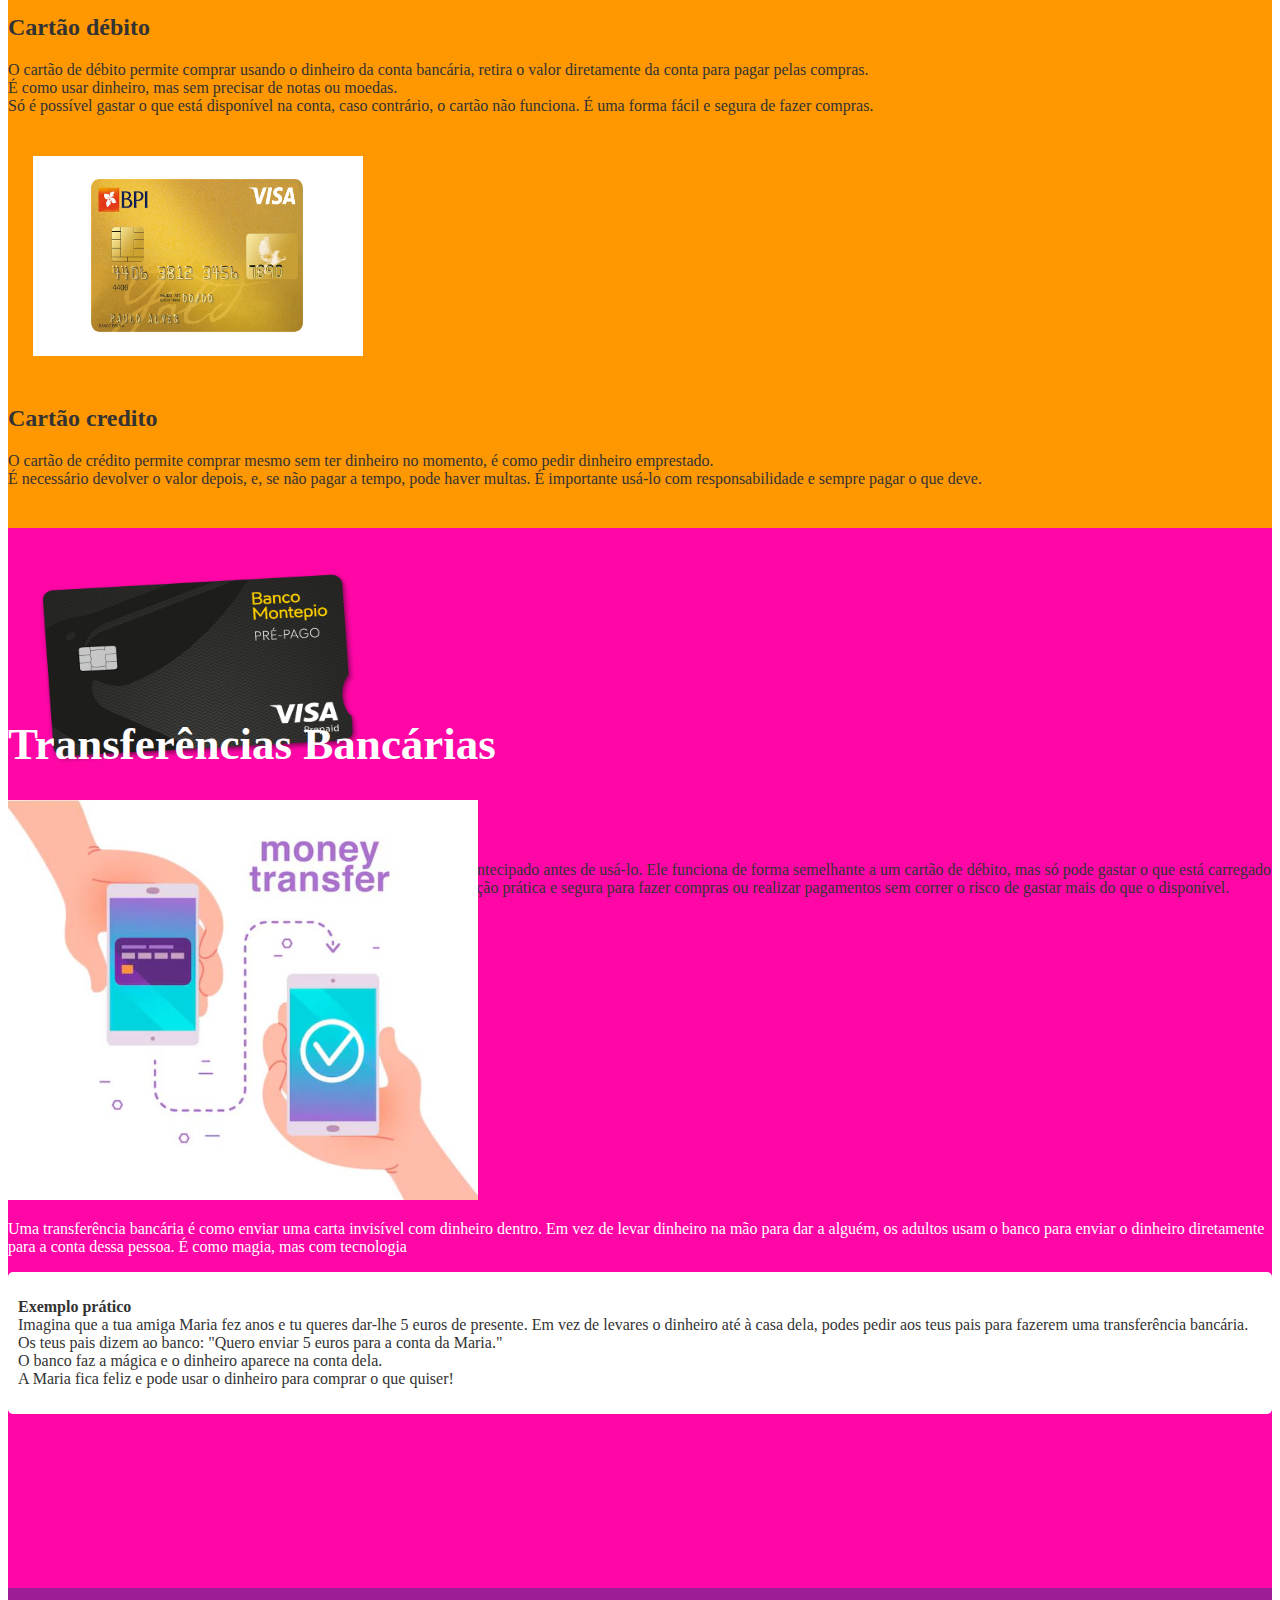
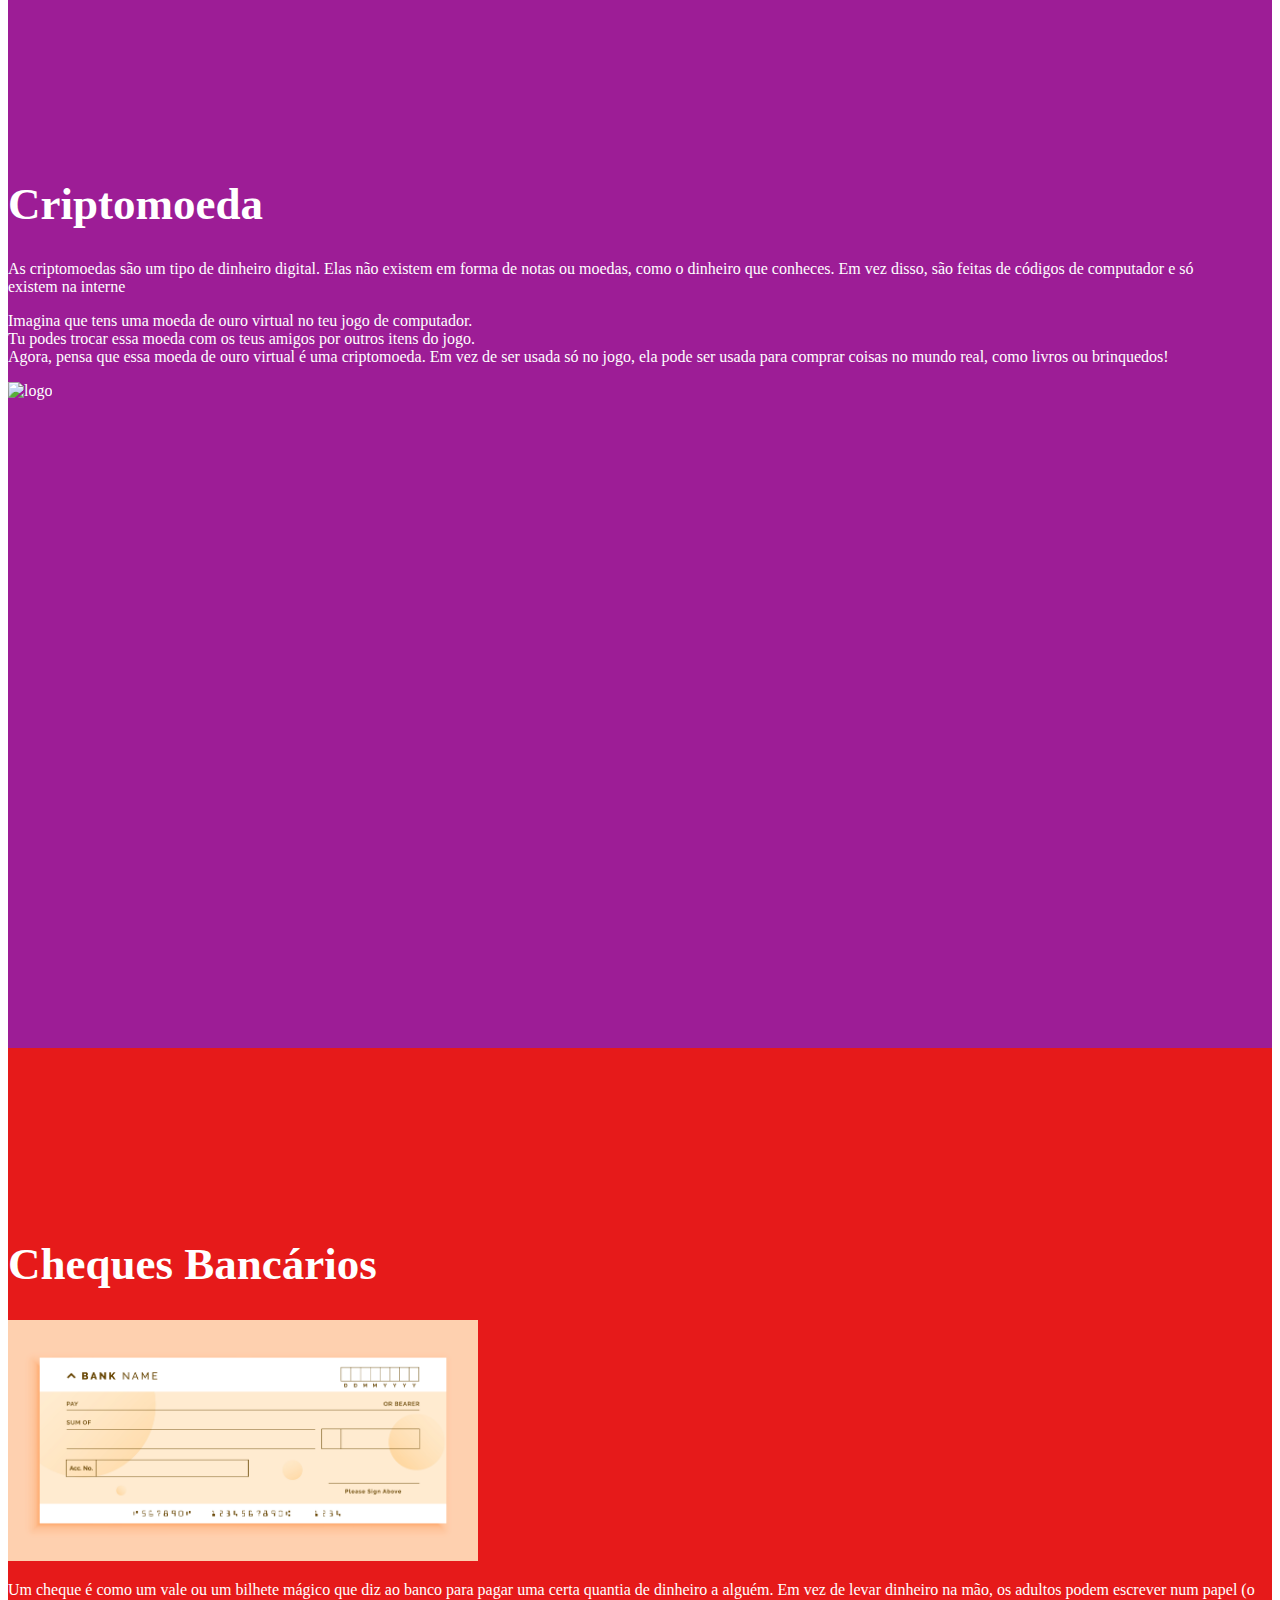
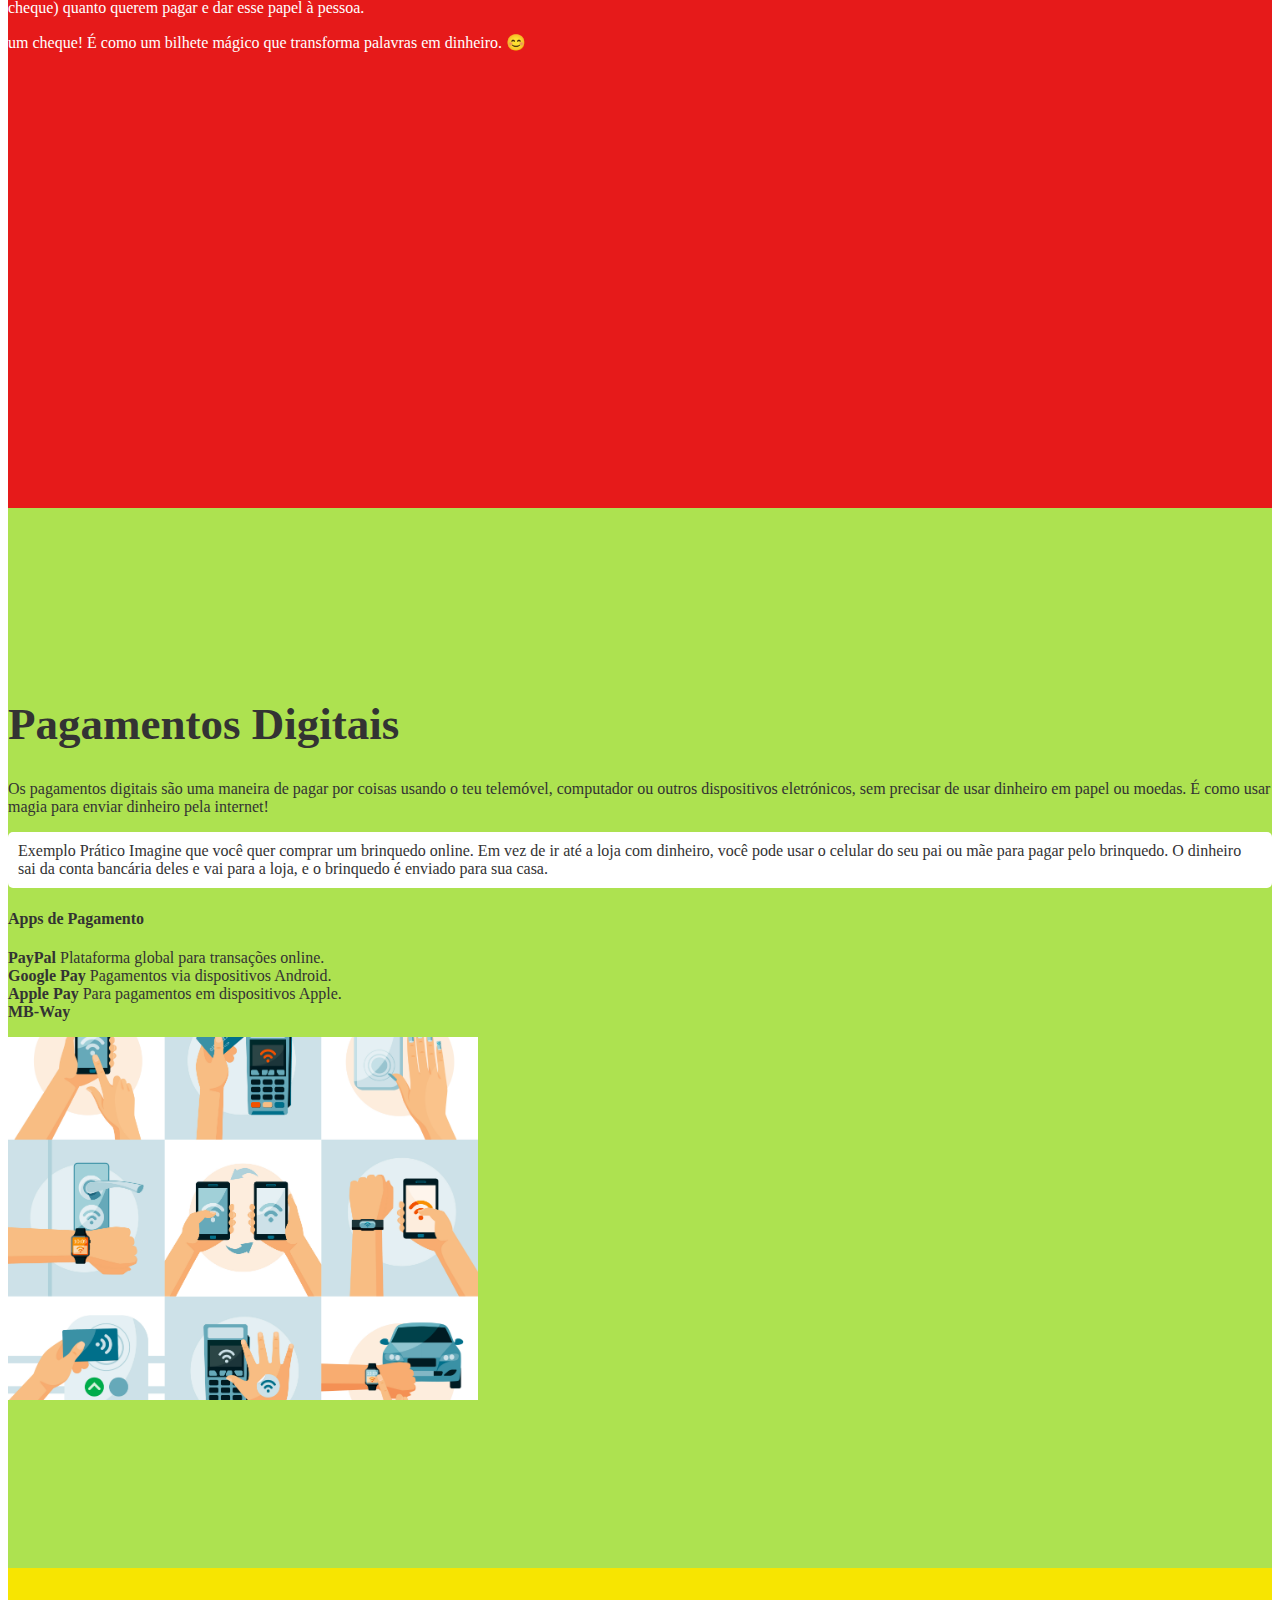
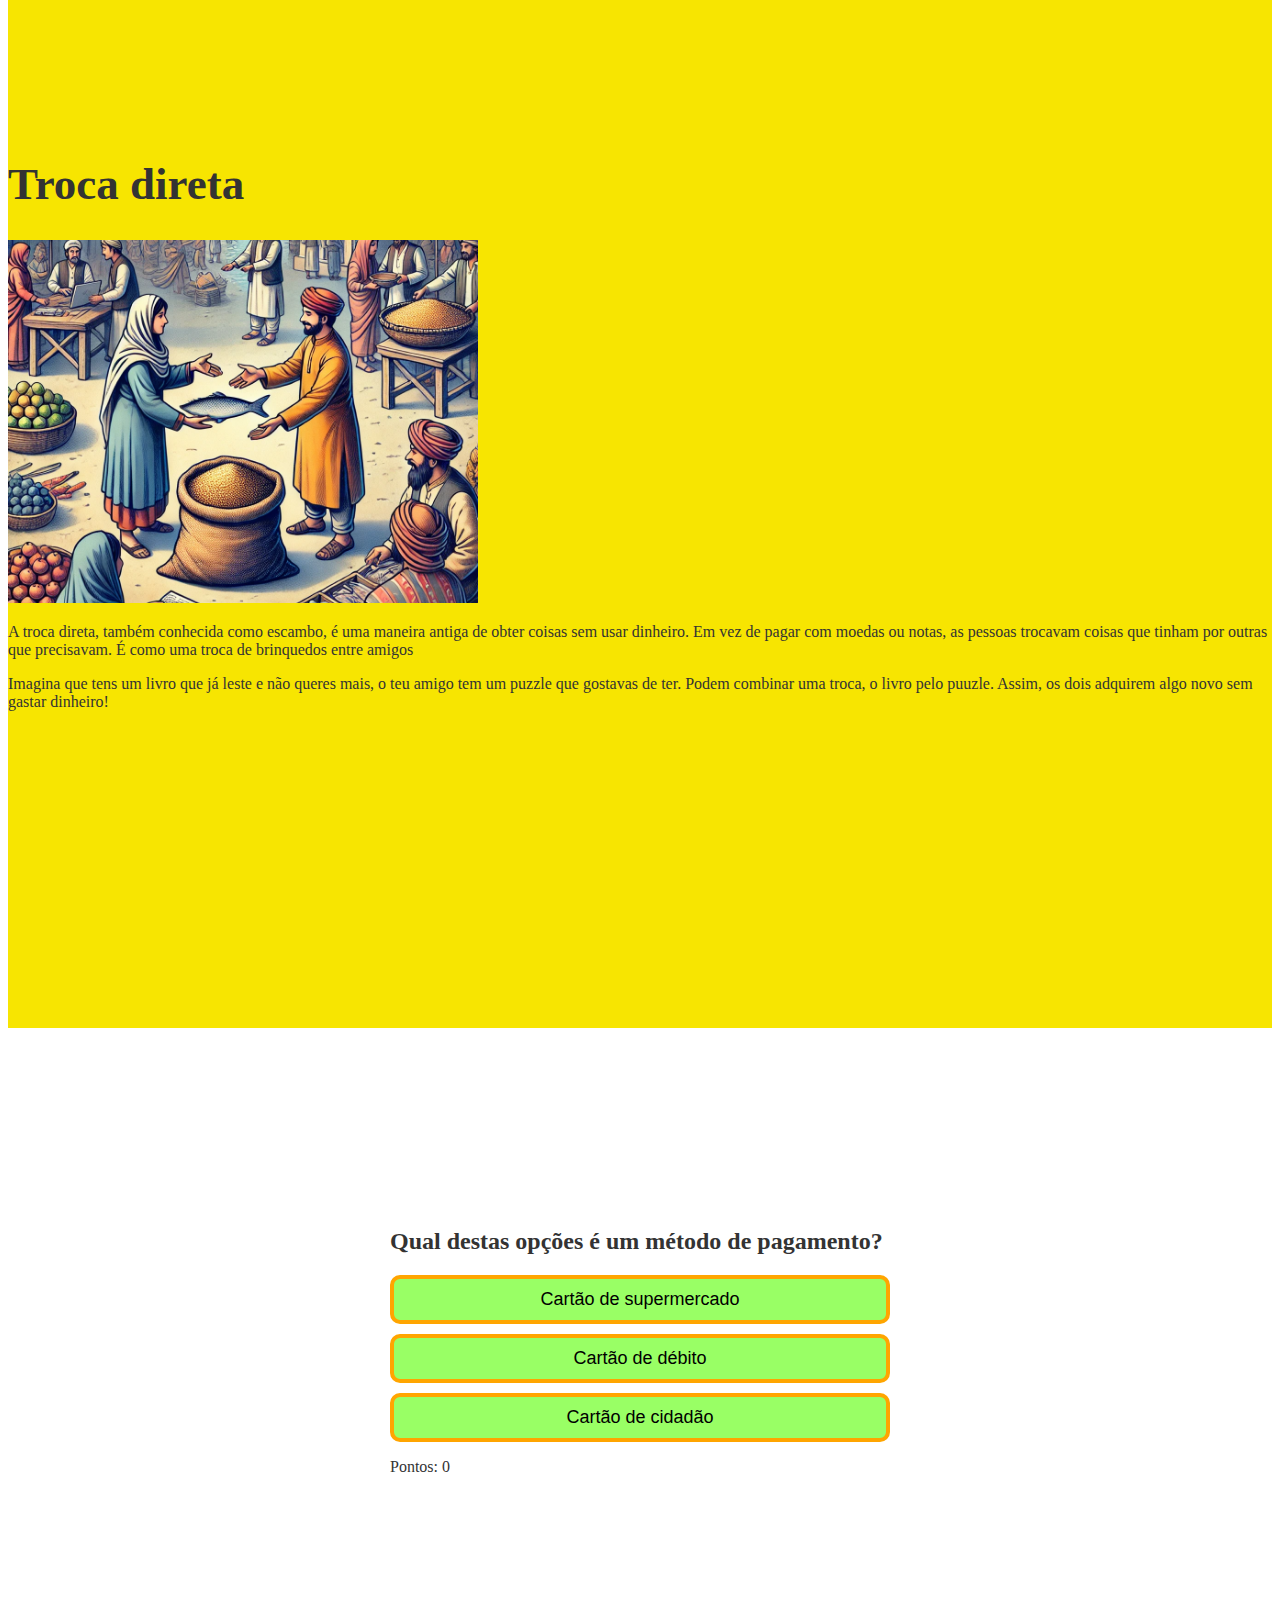
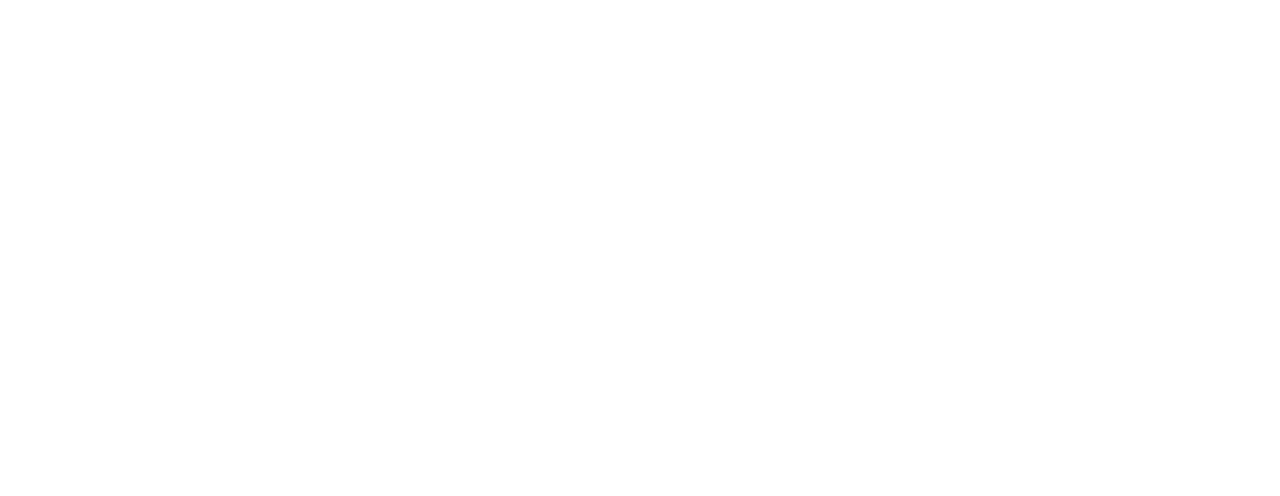
==== commit 5d0c9264: "Add files via upload" ====
--- a/index.html
+++ b/index.html
@@ -58,7 +58,7 @@
                 </div>
                 <div class="col-md-10 mx-auto col-lg-5">
                     <div class="p-4 p-md-5 ">
-                        <video width="300" height="300" controls autoplay>
+                        <video width="300" height="300" controls autoplay style="border-radius: 20px;">
                             <source src="Cíntia-VEED.mp4" type="video/mp4">
                             Seu navegador não suporta a reprodução de vídeos.
                         </video>
--- a/styles.css
+++ b/styles.css
@@ -125,4 +125,10 @@
 	border: solid 2px white;
 	font-size: 18px;
 	font-weight: 600;
+}
+
+div#opcoes button {
+	border-radius: 10px;
+	border: solid 4px orange;
+	background-color: #99ff65;
 }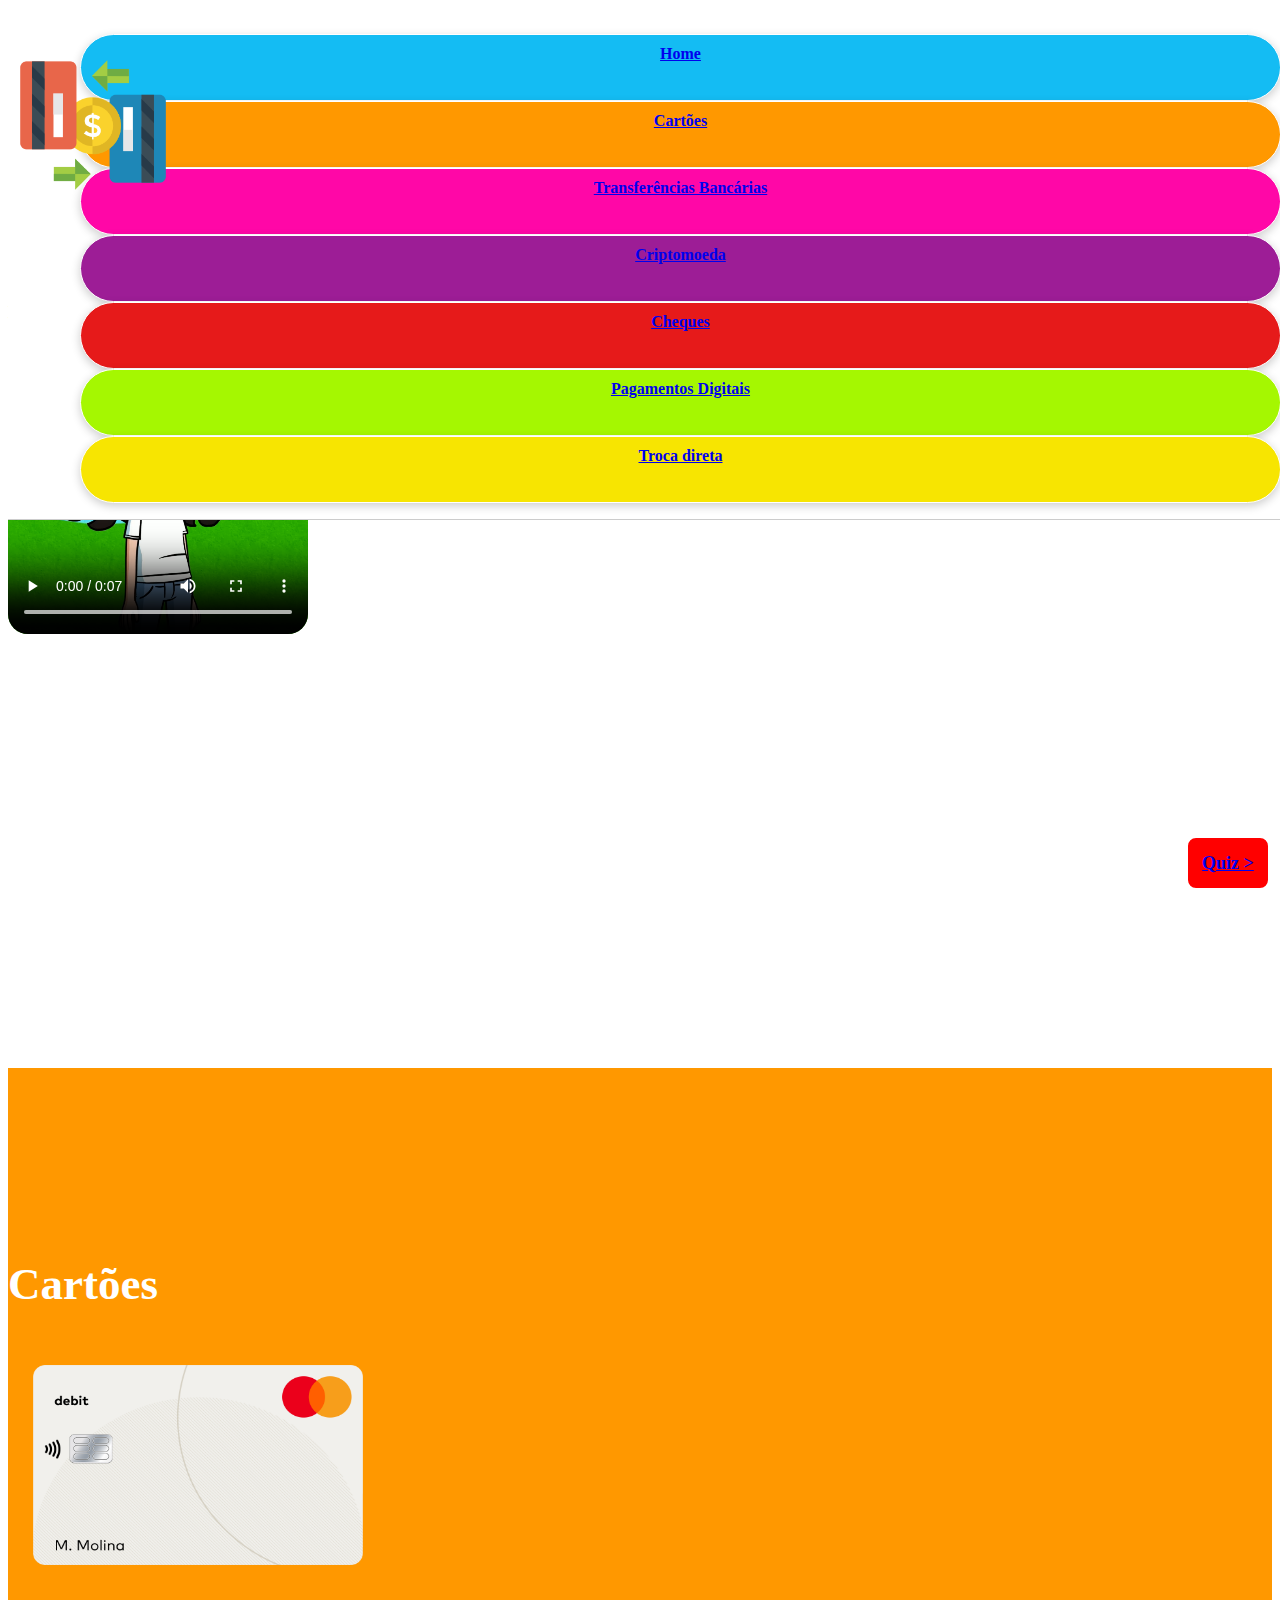
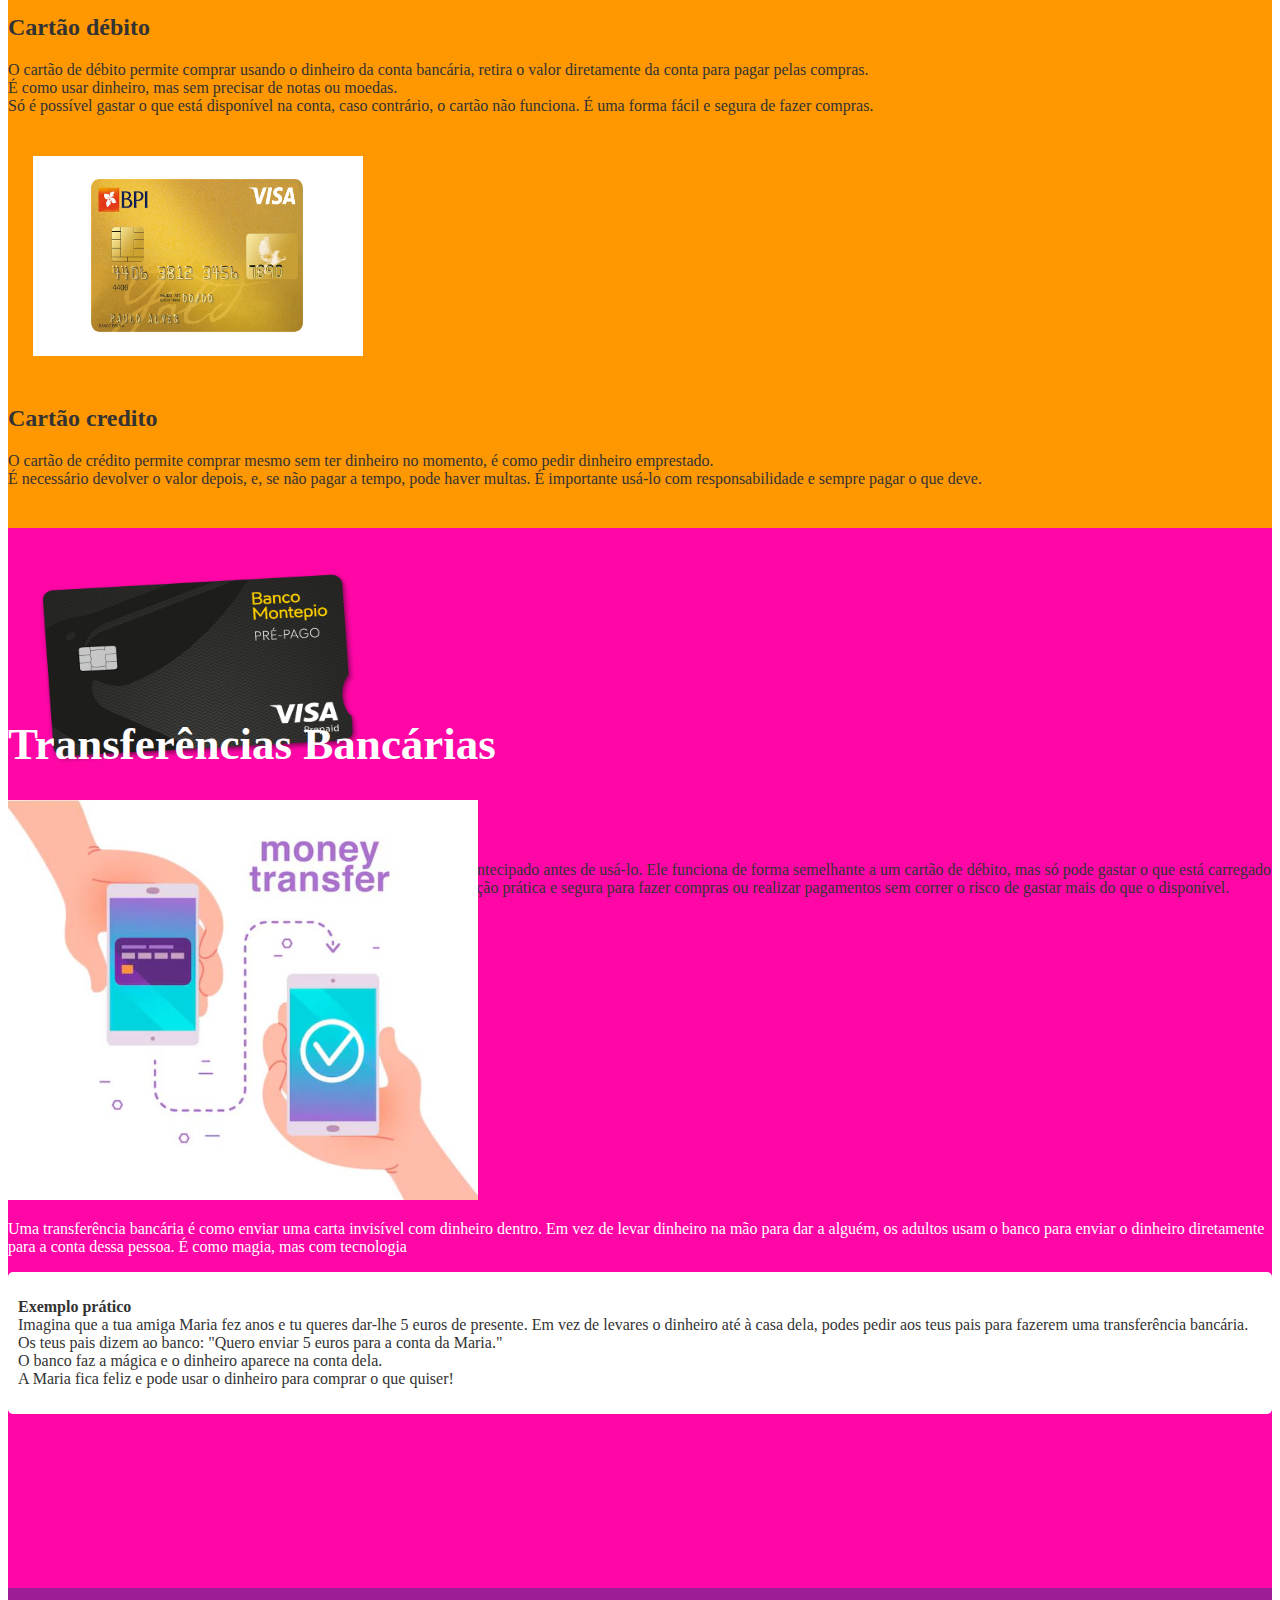
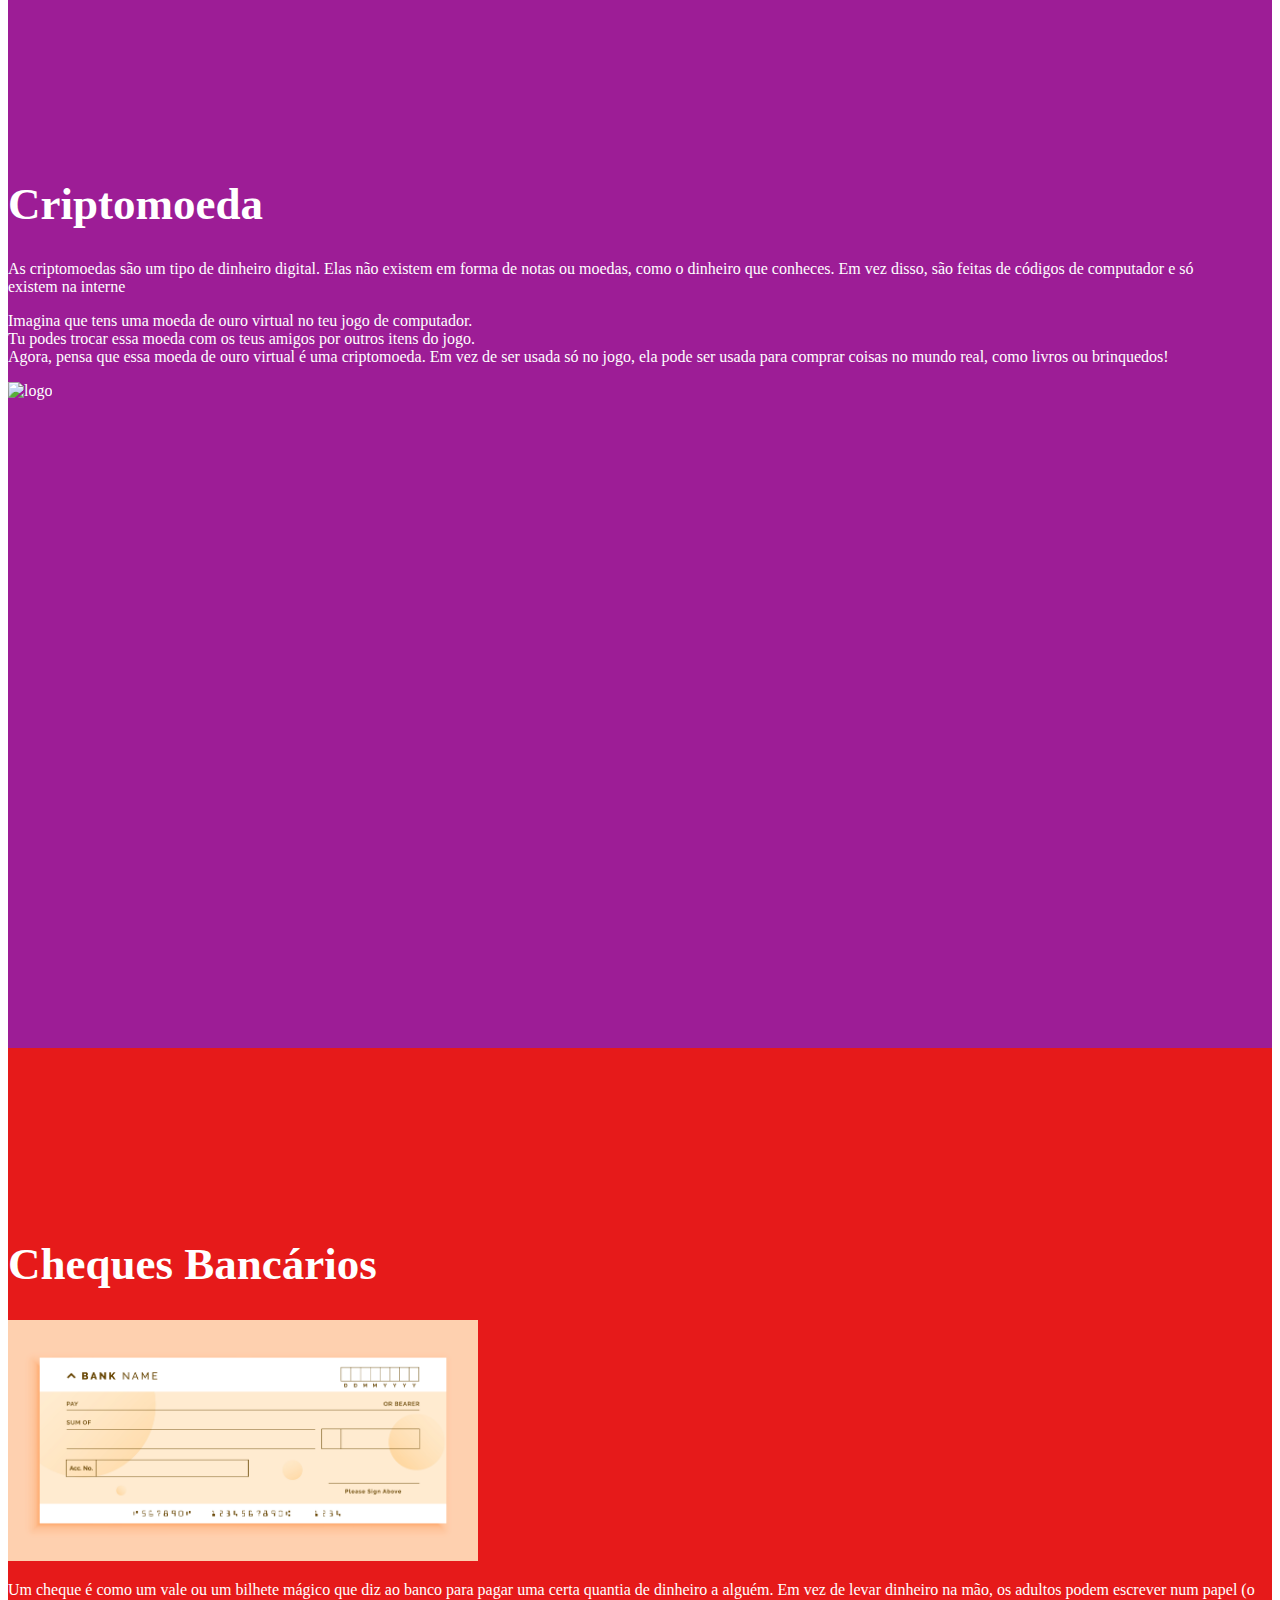
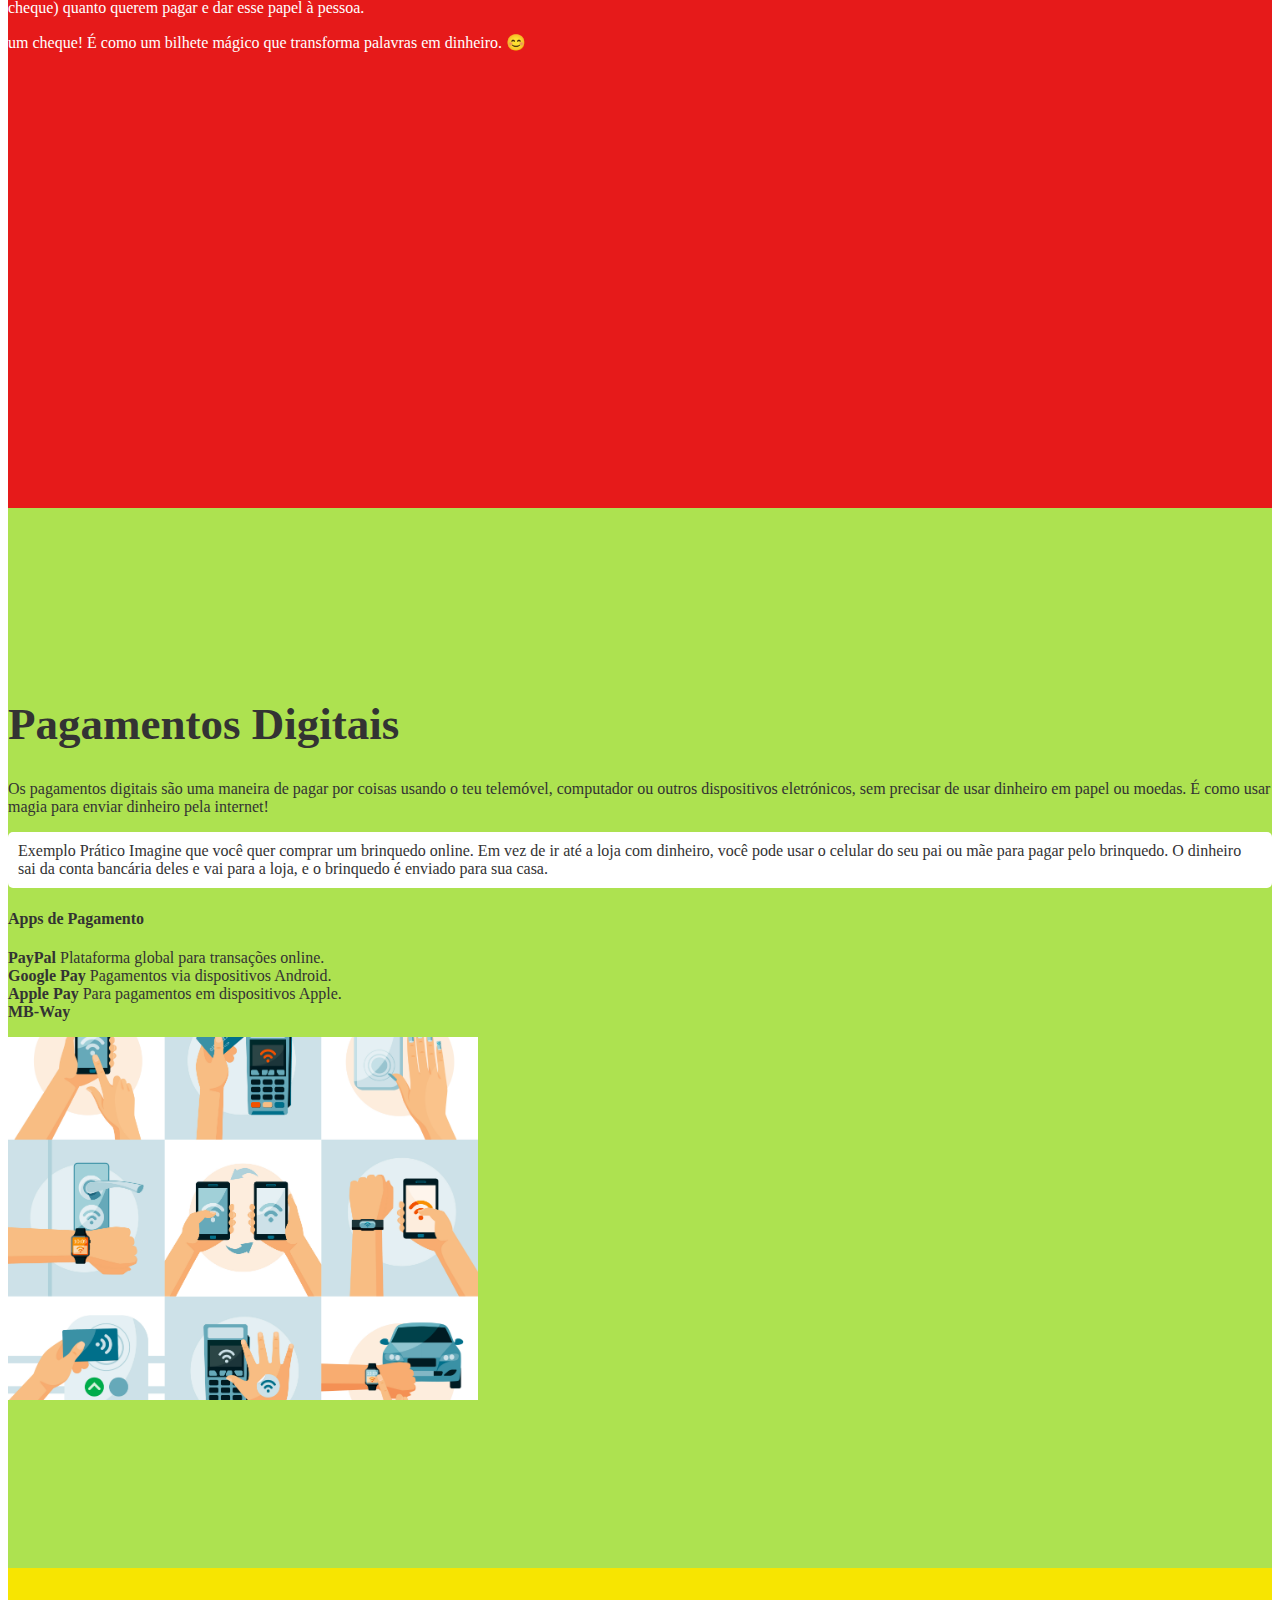
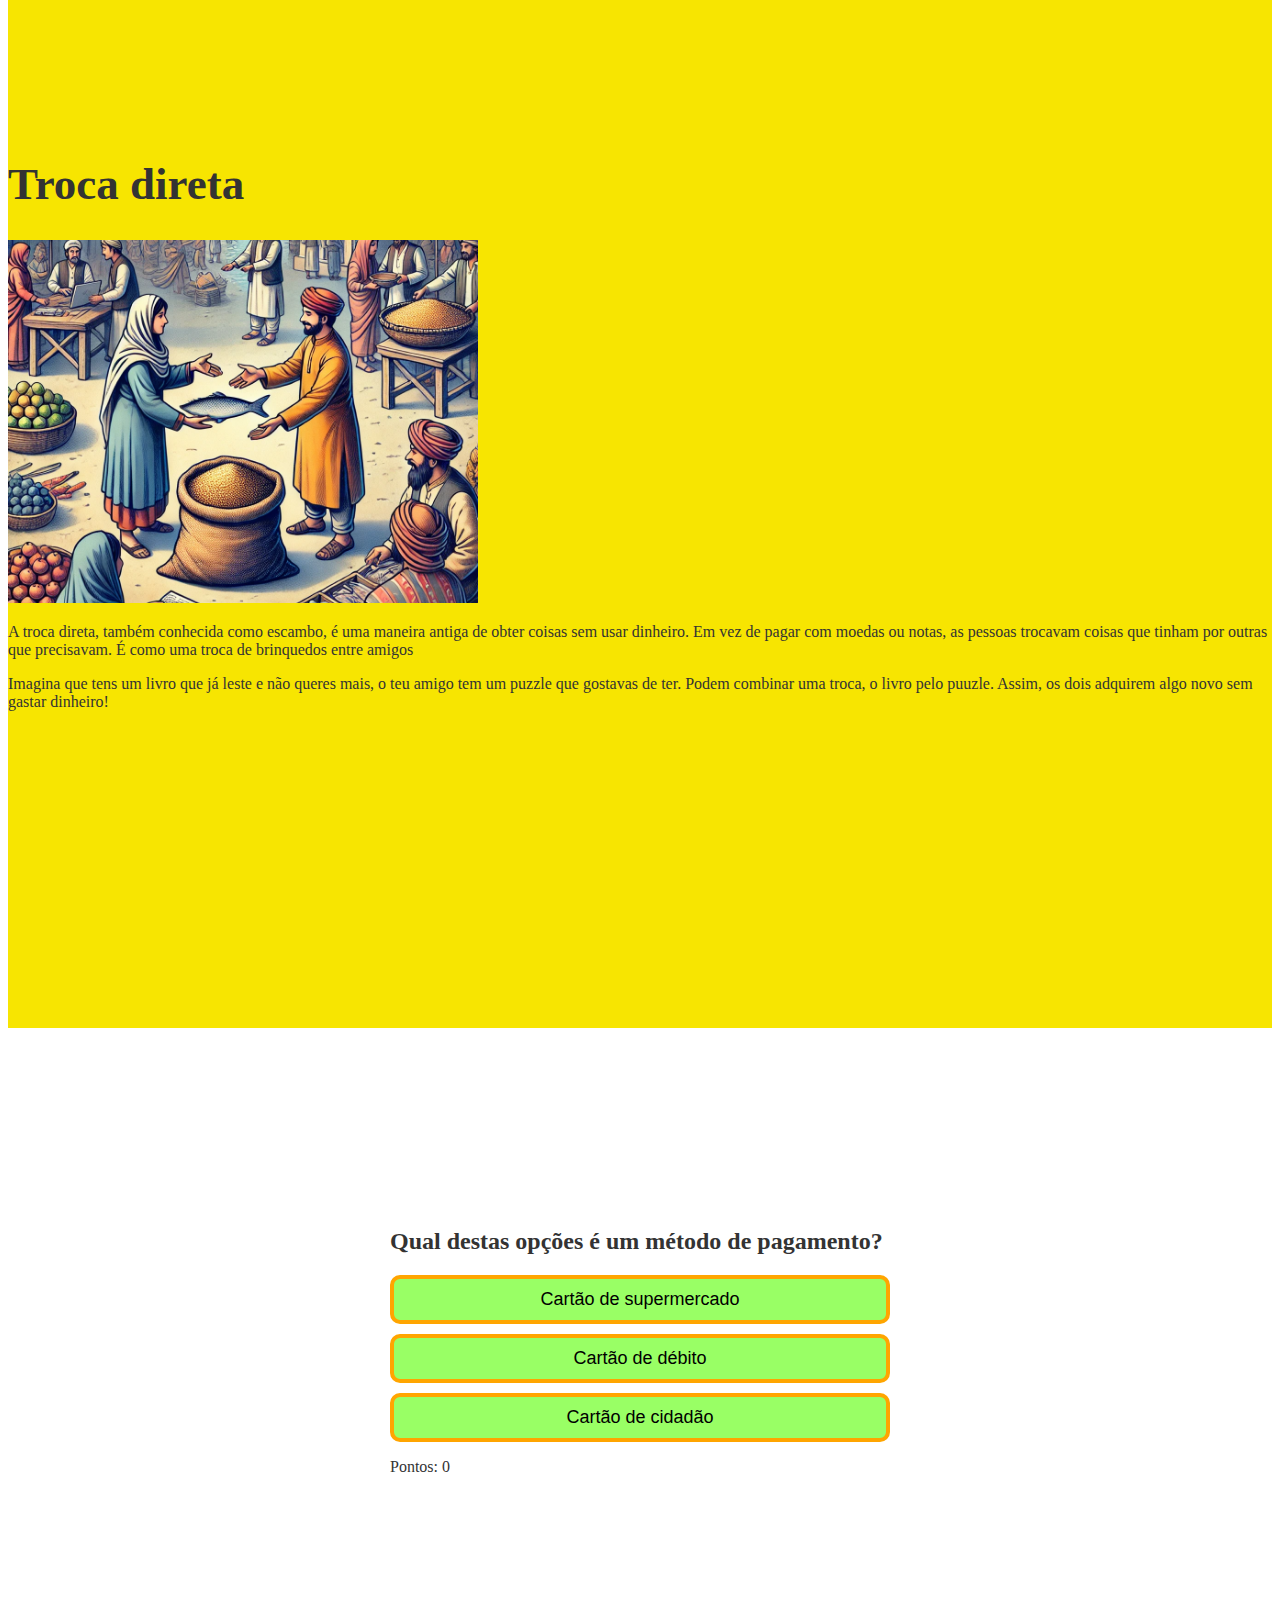
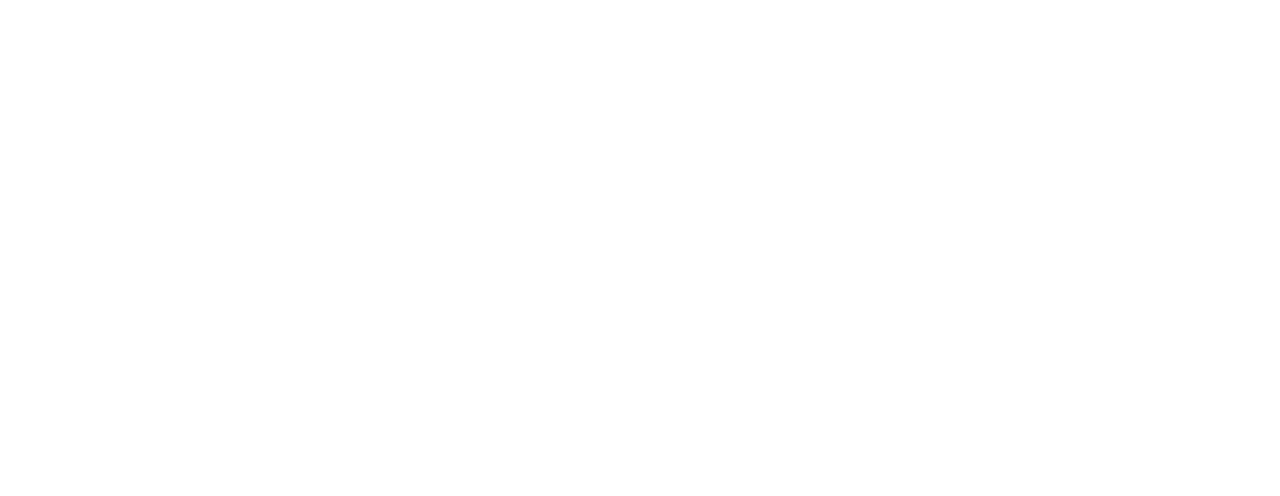
==== commit 55aba3af: "v11" ====
--- a/index.html
+++ b/index.html
@@ -22,12 +22,10 @@
             <div class="d-flex " style=" width: 95%; margin: auto; ">
                 <a href="#" class="d-flex align-items-center mb-2 mb-lg-0 text-white text-decoration-none"
                     style="margin-right: 50px;">
-                    <img src="log-payment.png" alt="logo" style="    position: absolute;
-                    height: 170px;
-                    margin-top: 50px;">
+                    <img src="log-payment.png" alt="logo"  class="img-logo" style="    position: absolute; height: 150px; margin-top: 50px;">
 
                 </a>
-                <ul class="nav col-12 col-lg-auto me-lg-auto mb-2 justify-content-center mb-md-0 menu-li"
+                <ul class="nav col-12 col-lg-auto me-lg-auto mb-2 justify-content-right mb-md-0 menu-li"
                     style="width: 100%;">
                     <li class="button"><a href="#home" class="nav-link px-2 text-white">Home</a></li>
                     <li class="button"><a href="#page1" class="nav-link px-2 text-white">Cartões</a></li>
@@ -306,7 +304,7 @@
                 <script>
                     const perguntas = [
                         { pergunta: "Qual destas opções é um método de pagamento?", opcoes: ["Cartão de supermercado", "Cartão de débito", "Cartão de cidadão"], resposta: "Cartão de débito" },
-                        { pergunta: "O que é uma transferência bancária?", opcoes: ["Quando alguém envia dinheiro de uma conta para outra.", "Quando sacamos dinheiro do banco e guardamos em casa.", "Quando pagamos uma compra com dinheiro em espécie."], resposta: "Quando alguém envia dinheiro de uma conta para outra." },
+                        { pergunta: "O que é uma transferência bancária?", opcoes: ["Quando alguém envia dinheiro de uma conta para outra.", "Quando levantamos dinheiro do banco e guardamos em casa.", "Quando pagamos uma compra com dinheiro em espécie."], resposta: "Quando alguém envia dinheiro de uma conta para outra." },
                         { pergunta: "O que é a criptomoeda?", opcoes: ["Uma moeda feita de papel e distribuída pelos bancos.", "Um brinquedo usado para jogar videogame.", " Um tipo de dinheiro digital que funciona na internet"], resposta: "Um tipo de dinheiro digital que funciona na internet" },
                         { pergunta: "O que são cheques bancários?", opcoes: ["Um cartão de crédito usado para fazer compras", "Um papel especial usado para pagar alguém com dinheiro da conta bancária.", " Um cofre onde guardamos dinheiro no banco. "], resposta: "Um papel especial usado para pagar alguém com dinheiro da conta bancária." },
                     ];
--- a/styles.css
+++ b/styles.css
@@ -131,4 +131,13 @@
 	border-radius: 10px;
 	border: solid 4px orange;
 	background-color: #99ff65;
+}
+
+
+@media screen and (max-width: 1500px) {
+.img-logo {
+    height: 100px;
+    margin-top: 10px;
+    left: 10px;
+	}
 }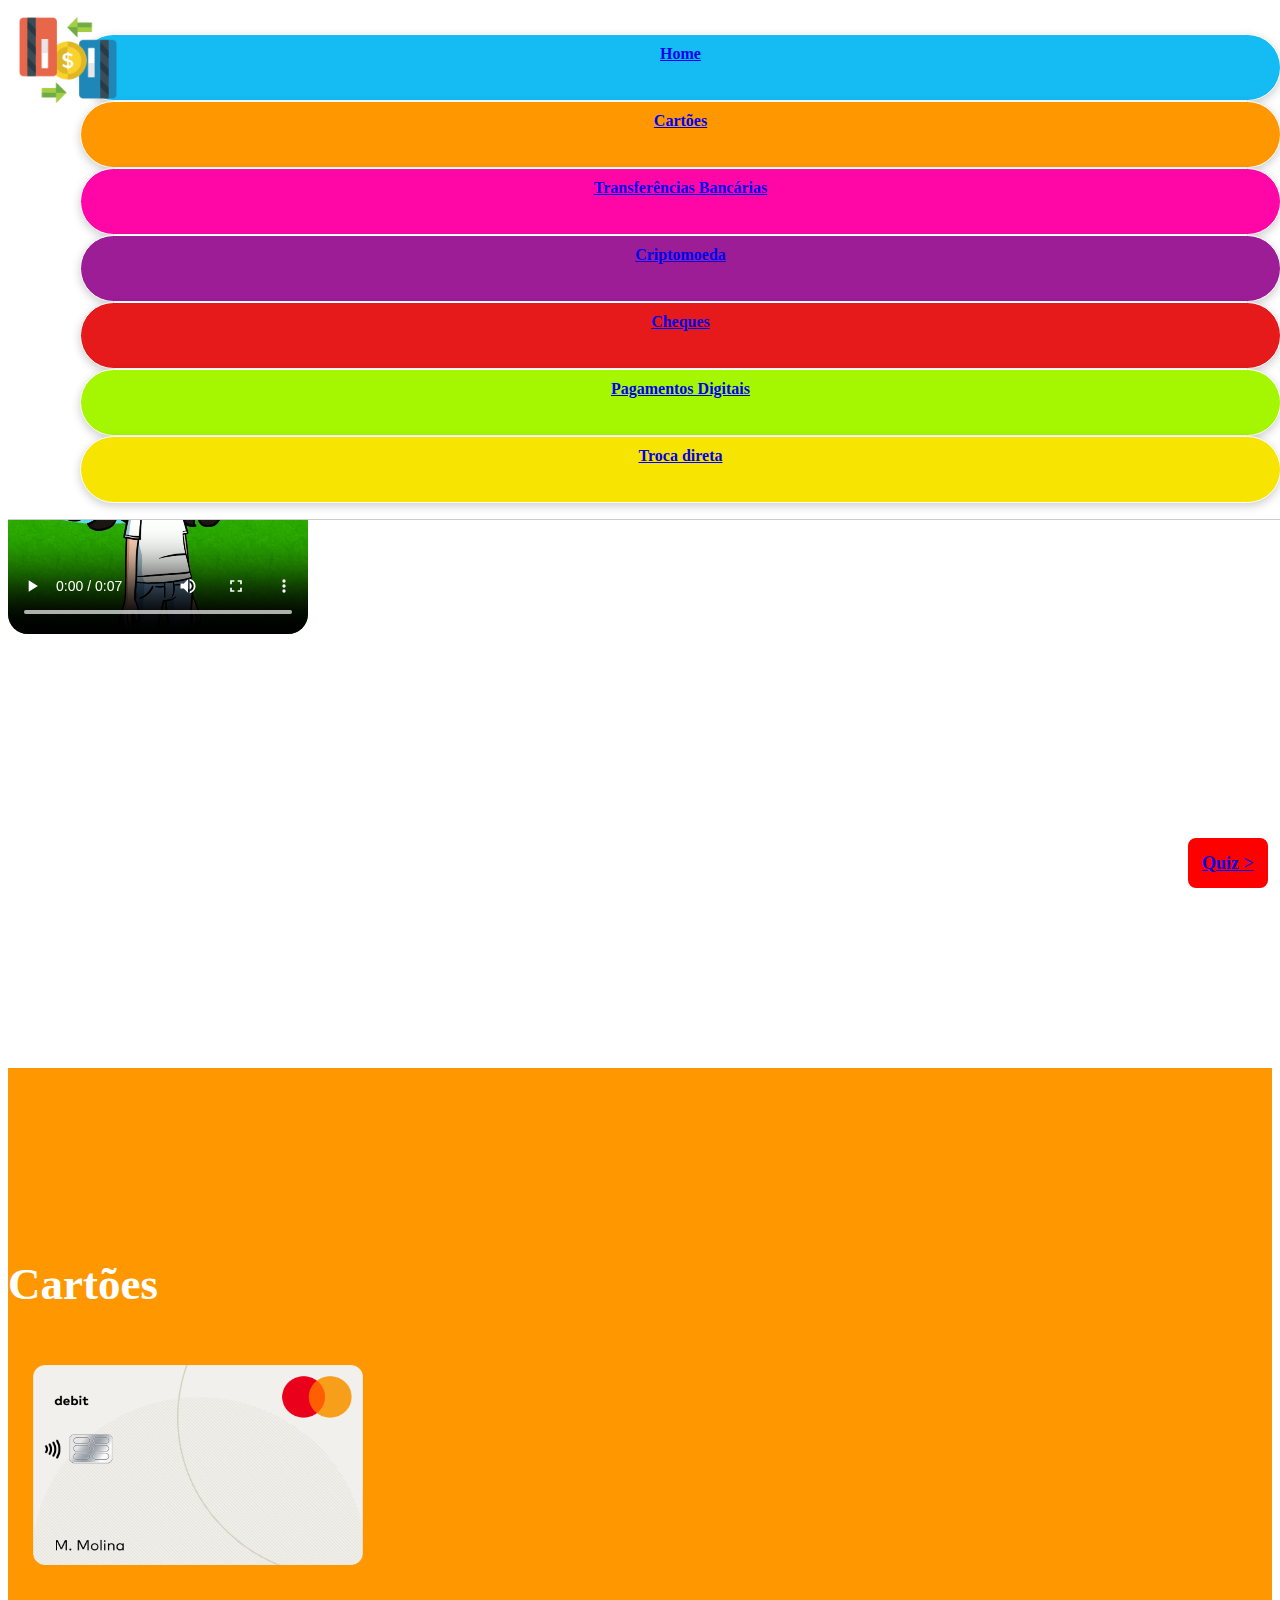
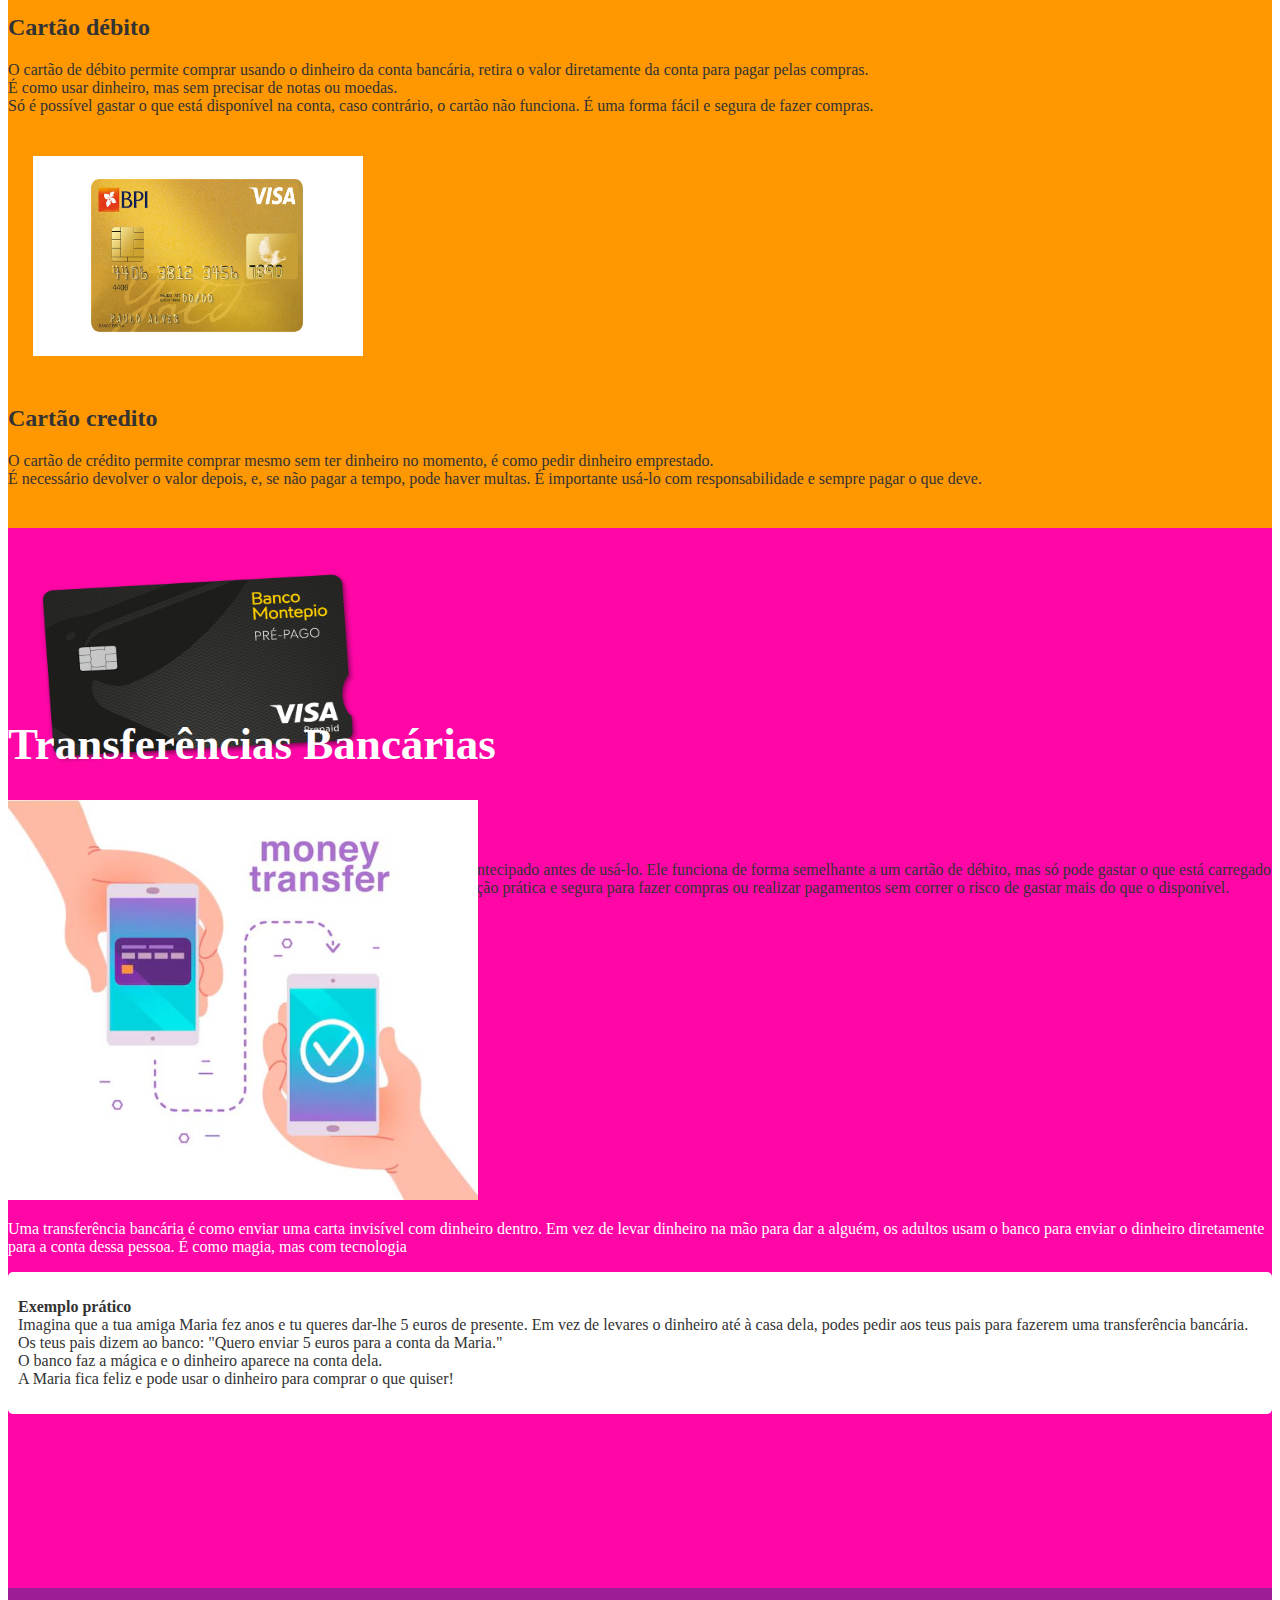
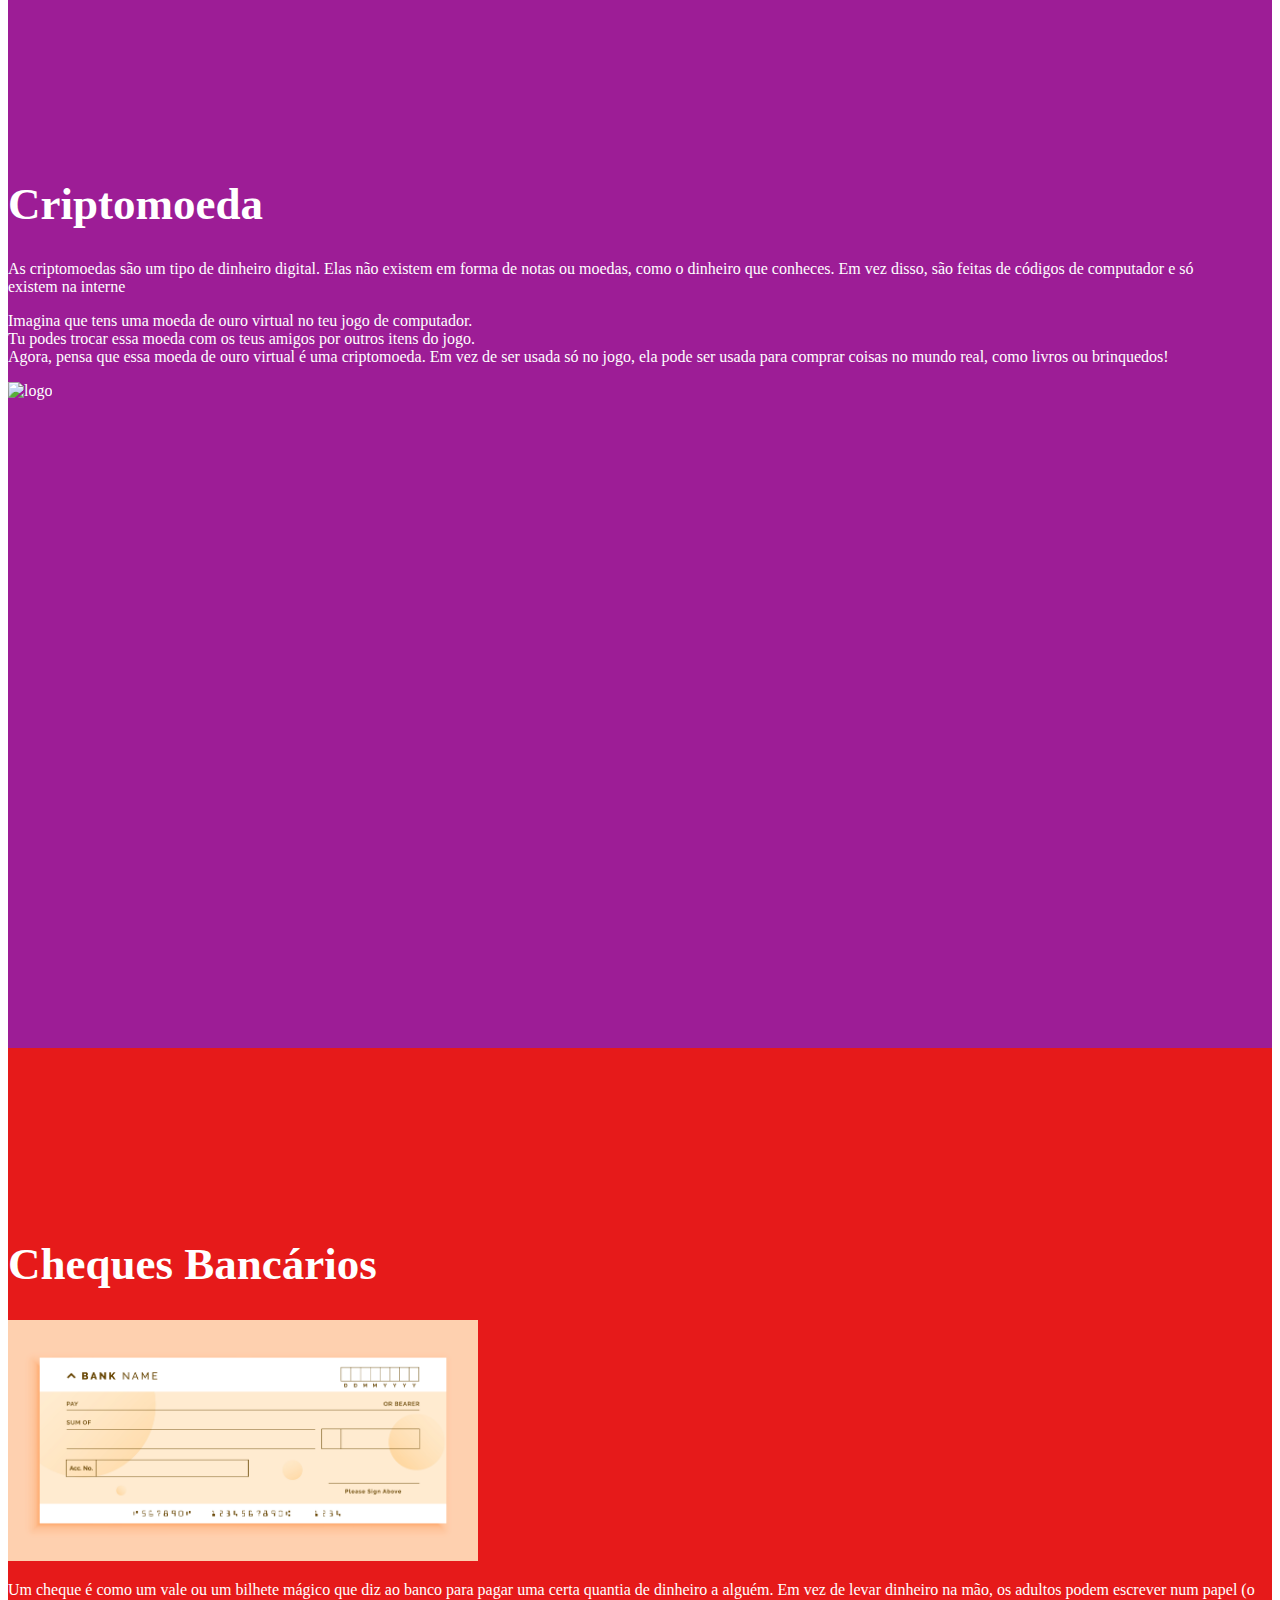
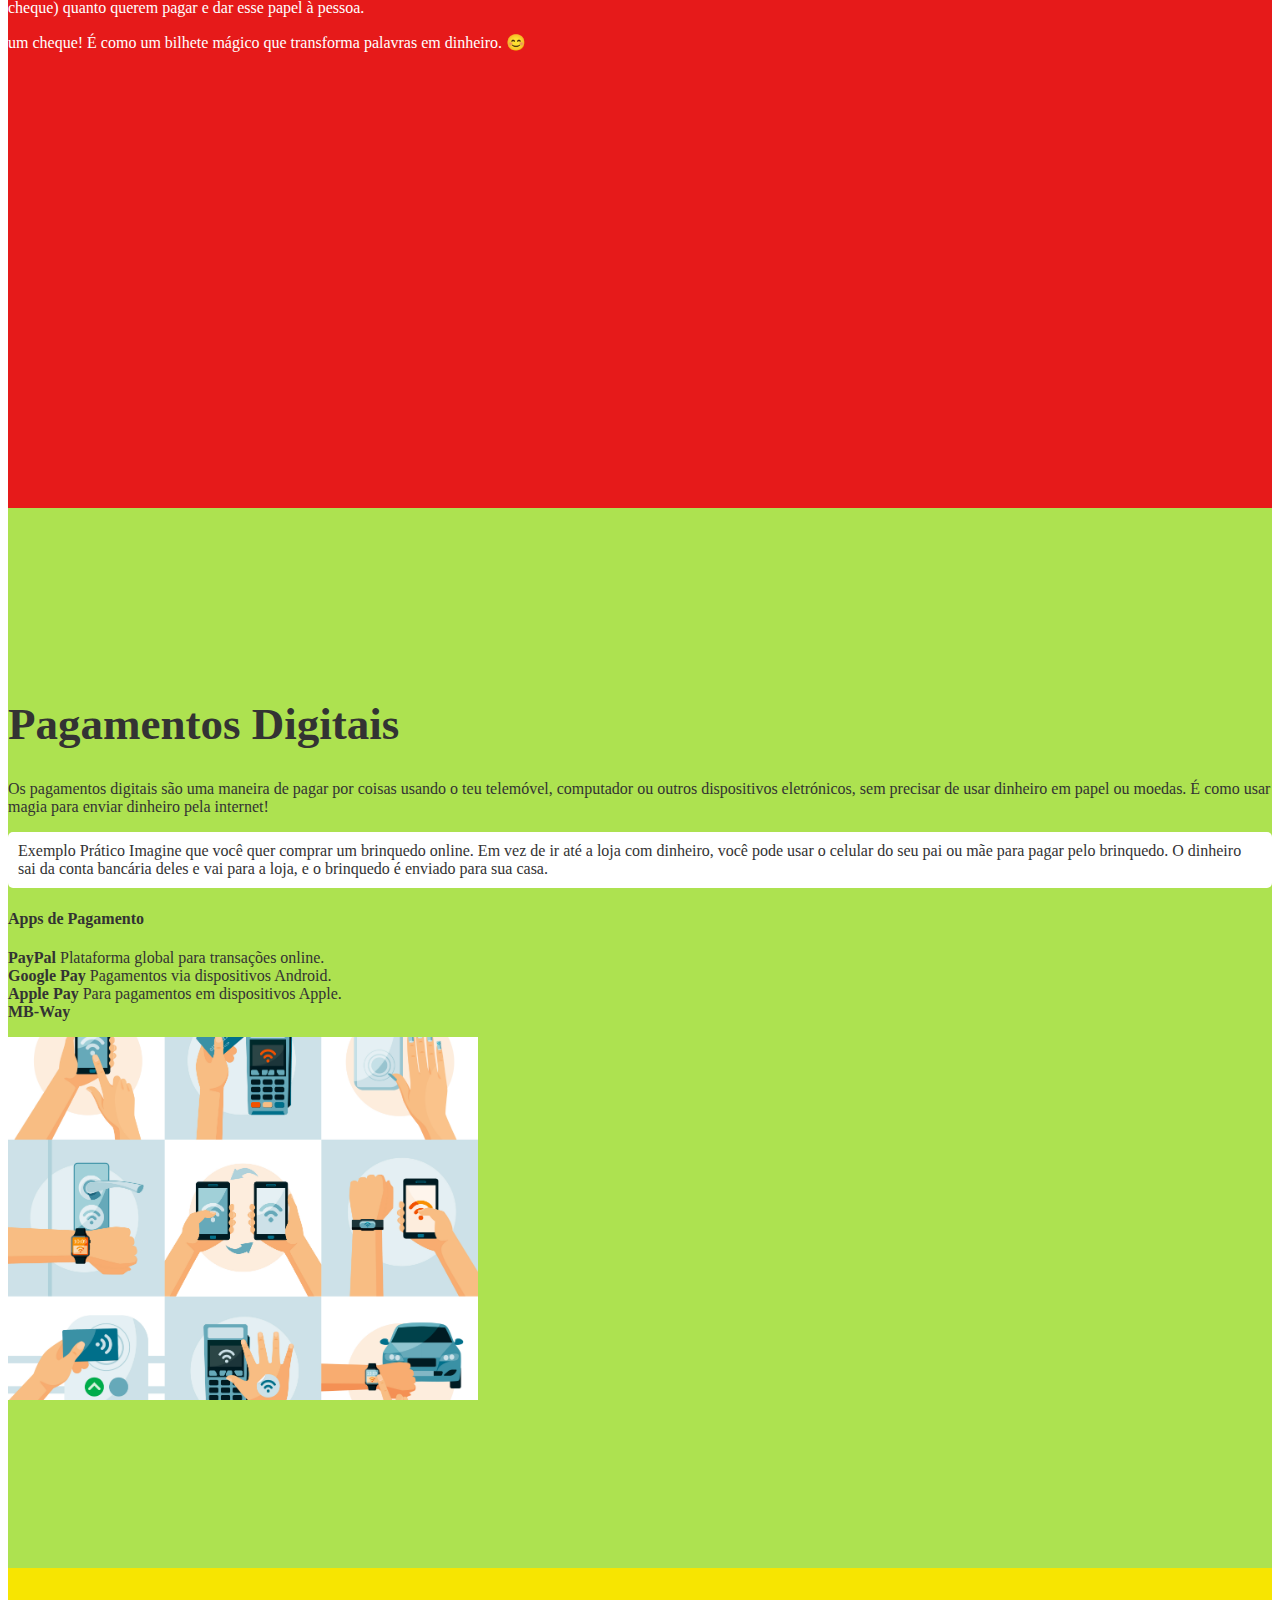
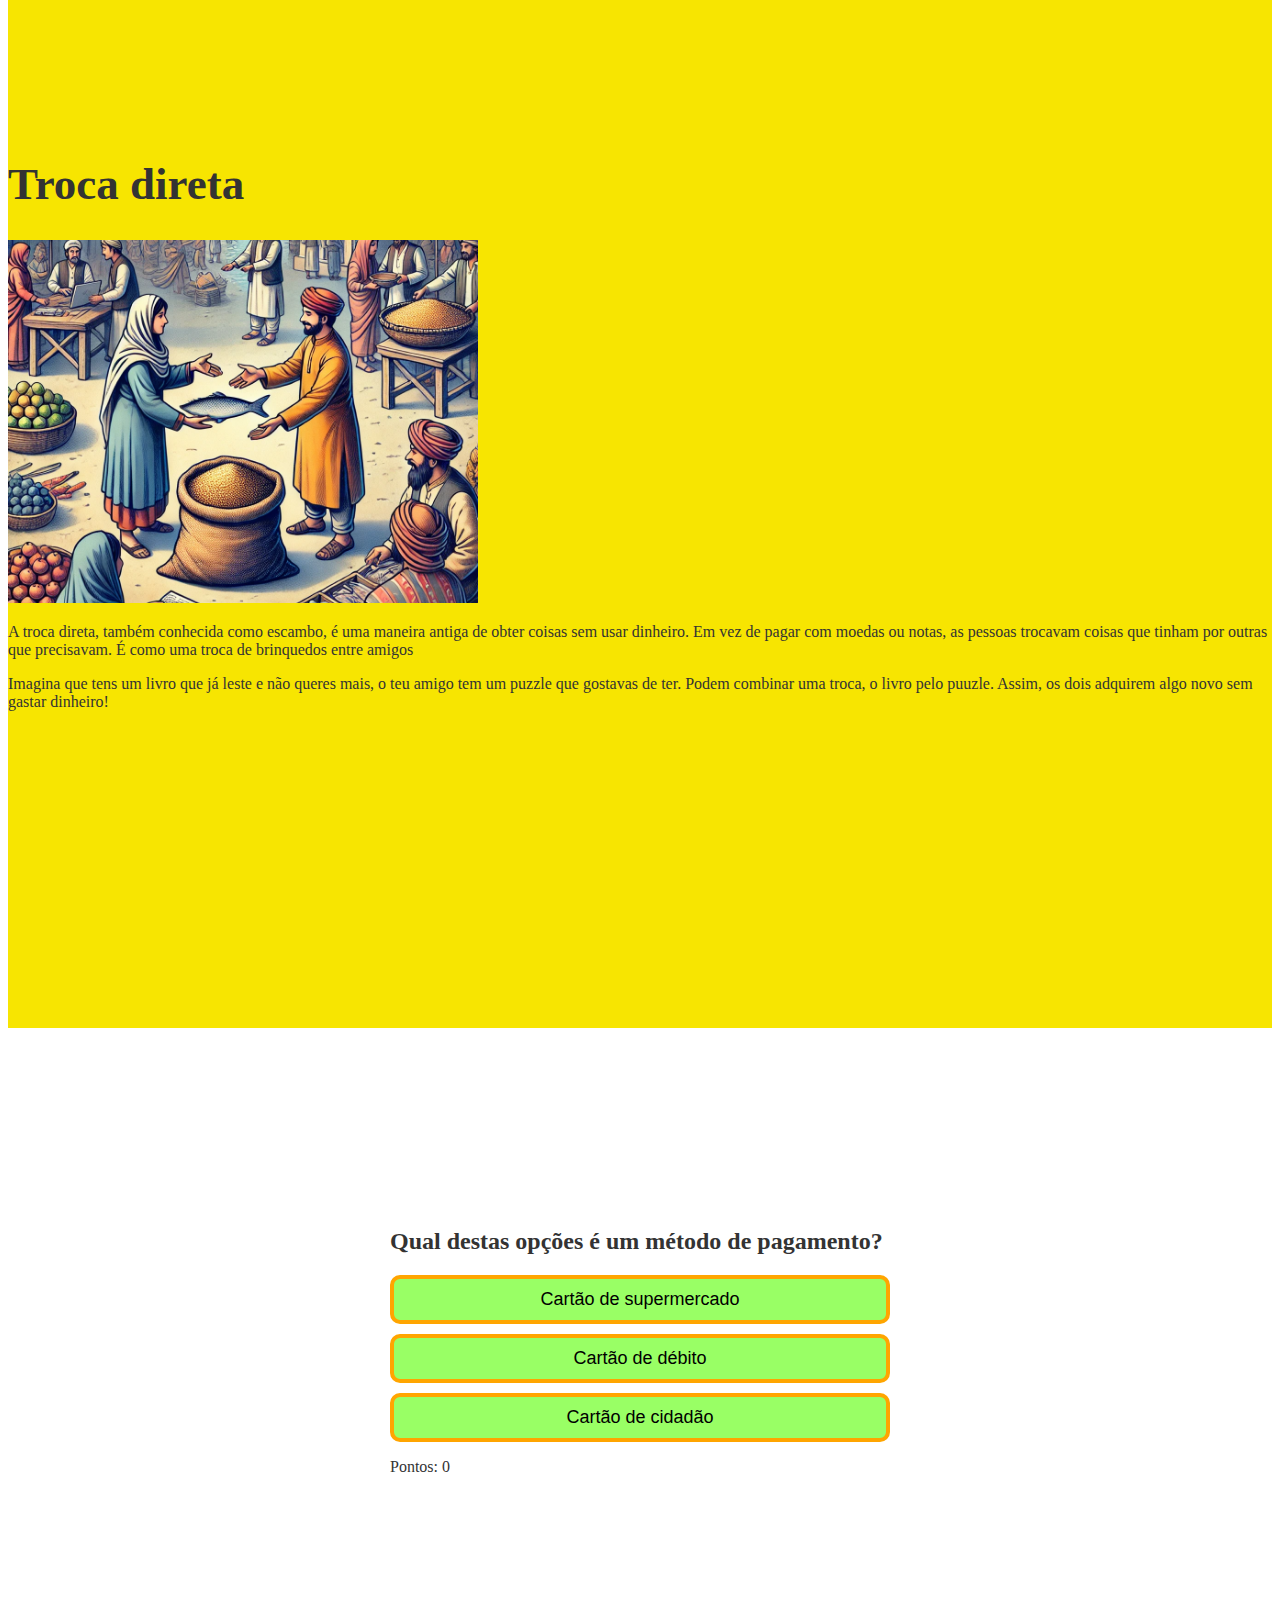
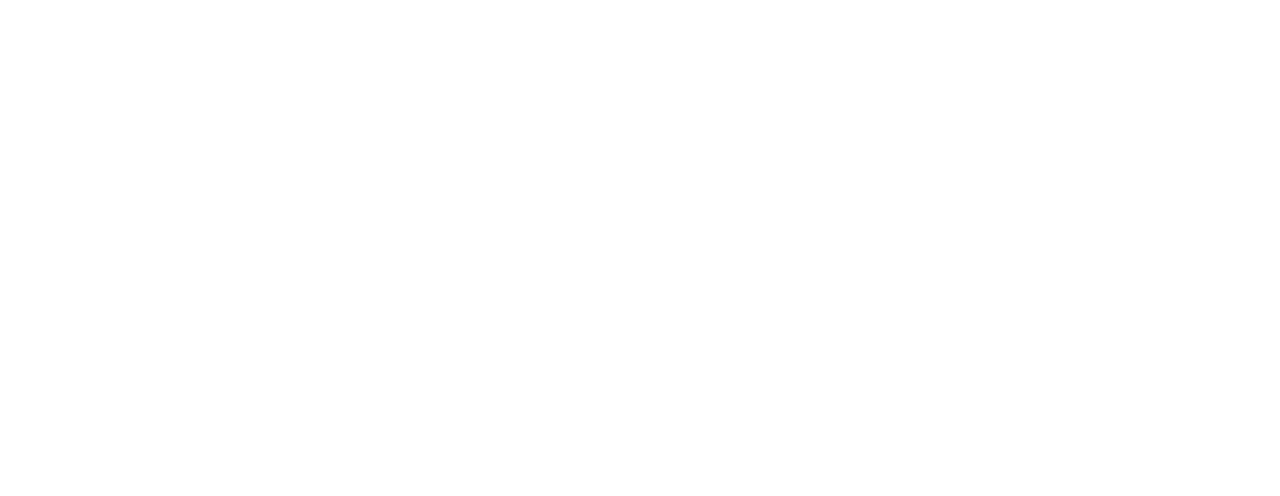
==== commit a81dd6d8: "v15" ====
--- a/index.html
+++ b/index.html
@@ -304,8 +304,8 @@
                 <script>
                     const perguntas = [
                         { pergunta: "Qual destas opções é um método de pagamento?", opcoes: ["Cartão de supermercado", "Cartão de débito", "Cartão de cidadão"], resposta: "Cartão de débito" },
-                        { pergunta: "O que é uma transferência bancária?", opcoes: ["Quando alguém envia dinheiro de uma conta para outra.", "Quando levantamos dinheiro do banco e guardamos em casa.", "Quando pagamos uma compra com dinheiro em espécie."], resposta: "Quando alguém envia dinheiro de uma conta para outra." },
-                        { pergunta: "O que é a criptomoeda?", opcoes: ["Uma moeda feita de papel e distribuída pelos bancos.", "Um brinquedo usado para jogar videogame.", " Um tipo de dinheiro digital que funciona na internet"], resposta: "Um tipo de dinheiro digital que funciona na internet" },
+                        { pergunta: "O que é uma transferência bancária?", opcoes: ["Quando alguém envia dinheiro de uma conta bancária para outra.", "Quando levantamos dinheiro do banco e guardamos em casa.", "Quando pagamos uma compra com dinheiro em espécie."], resposta: "Quando alguém envia dinheiro de uma conta para outra." },
+                        { pergunta: "O que é a criptomoeda?", opcoes: ["Uma moeda feita de papel e distribuída pelos bancos.", "Um brinquedo usado para jogar videogame.", "Um tipo de dinheiro digital que funciona na internet"], resposta: "Um tipo de dinheiro digital que funciona na internet" },
                         { pergunta: "O que são cheques bancários?", opcoes: ["Um cartão de crédito usado para fazer compras", "Um papel especial usado para pagar alguém com dinheiro da conta bancária.", " Um cofre onde guardamos dinheiro no banco. "], resposta: "Um papel especial usado para pagar alguém com dinheiro da conta bancária." },
                     ];
                     
--- a/styles.css
+++ b/styles.css
@@ -125,6 +125,7 @@
 	border: solid 2px white;
 	font-size: 18px;
 	font-weight: 600;
+	z-index: 10;
 }
 
 div#opcoes button {
@@ -136,8 +137,12 @@
 
 @media screen and (max-width: 1500px) {
 .img-logo {
-    height: 100px;
-    margin-top: 10px;
-    left: 10px;
+    height: 100px !important;
+    margin-top: 10px  !important;
+    left: 10px  !important;
 	}
+ .menu-li {
+	justify-content: flex-end !important;
+ }	
+	
 }